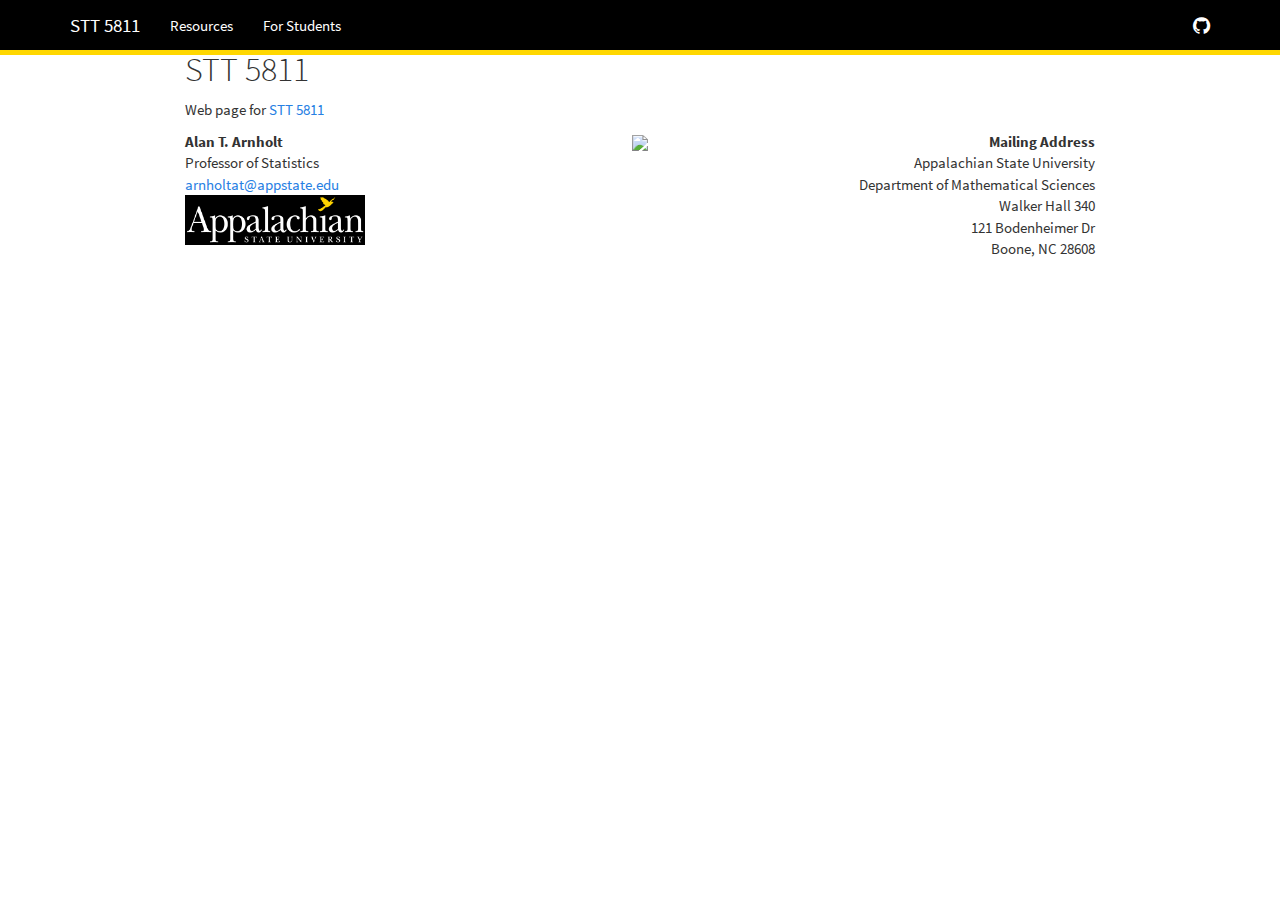
==== README.html @ 1c066bea "Merge branch 'gh-pages' of https://github.com/STAT-ATA-ASU/STT5811ClassRepo into gh-pages" ====
<!DOCTYPE html>

<html xmlns="http://www.w3.org/1999/xhtml">

<head>

<meta charset="utf-8">
<meta http-equiv="Content-Type" content="text/html; charset=utf-8" />
<meta name="generator" content="pandoc" />




<title></title>

<script src="site_libs/jquery-1.11.3/jquery.min.js"></script>
<meta name="viewport" content="width=device-width, initial-scale=1" />
<link href="site_libs/bootstrap-3.3.5/css/cosmo.min.css" rel="stylesheet" />
<script src="site_libs/bootstrap-3.3.5/js/bootstrap.min.js"></script>
<script src="site_libs/bootstrap-3.3.5/shim/html5shiv.min.js"></script>
<script src="site_libs/bootstrap-3.3.5/shim/respond.min.js"></script>
<link href="site_libs/font-awesome-4.5.0/css/font-awesome.min.css" rel="stylesheet" />

<style type="text/css">code{white-space: pre;}</style>
<link rel="stylesheet"
      href="site_libs/highlight/textmate.css"
      type="text/css" />
<script src="site_libs/highlight/highlight.js"></script>
<style type="text/css">
  pre:not([class]) {
    background-color: white;
  }
</style>
<script type="text/javascript">
if (window.hljs && document.readyState && document.readyState === "complete") {
   window.setTimeout(function() {
      hljs.initHighlighting();
   }, 0);
}
</script>



<style type="text/css">
h1 {
  font-size: 34px;
}
h1.title {
  font-size: 38px;
}
h2 {
  font-size: 30px;
}
h3 {
  font-size: 24px;
}
h4 {
  font-size: 18px;
}
h5 {
  font-size: 16px;
}
h6 {
  font-size: 12px;
}
.table th:not([align]) {
  text-align: left;
}
</style>

<link rel="stylesheet" href="styles.css" type="text/css" />

</head>

<body>

<style type = "text/css">
.main-container {
  max-width: 940px;
  margin-left: auto;
  margin-right: auto;
}
code {
  color: inherit;
  background-color: rgba(0, 0, 0, 0.04);
}
img {
  max-width:100%;
  height: auto;
}
.tabbed-pane {
  padding-top: 12px;
}
button.code-folding-btn:focus {
  outline: none;
}
</style>

<style type="text/css">
/* padding for bootstrap navbar */
body {
  padding-top: 51px;
  padding-bottom: 40px;
}
/* offset scroll position for anchor links (for fixed navbar)  */
.section h1 {
  padding-top: 56px;
  margin-top: -56px;
}

.section h2 {
  padding-top: 56px;
  margin-top: -56px;
}
.section h3 {
  padding-top: 56px;
  margin-top: -56px;
}
.section h4 {
  padding-top: 56px;
  margin-top: -56px;
}
.section h5 {
  padding-top: 56px;
  margin-top: -56px;
}
.section h6 {
  padding-top: 56px;
  margin-top: -56px;
}
</style>

<script>
// manage active state of menu based on current page
$(document).ready(function () {
  // active menu anchor
  href = window.location.pathname
  href = href.substr(href.lastIndexOf('/') + 1)
  if (href === "")
    href = "index.html";
  var menuAnchor = $('a[href="' + href + '"]');

  // mark it active
  menuAnchor.parent().addClass('active');

  // if it's got a parent navbar menu mark it active as well
  menuAnchor.closest('li.dropdown').addClass('active');
});
</script>


<div class="container-fluid main-container">

<!-- tabsets -->
<script src="site_libs/navigation-1.1/tabsets.js"></script>
<script>
$(document).ready(function () {
  window.buildTabsets("TOC");
});
</script>

<!-- code folding -->






<div class="navbar navbar-default  navbar-fixed-top" role="navigation">
  <div class="container">
    <div class="navbar-header">
      <button type="button" class="navbar-toggle collapsed" data-toggle="collapse" data-target="#navbar">
        <span class="icon-bar"></span>
        <span class="icon-bar"></span>
        <span class="icon-bar"></span>
      </button>
      <a class="navbar-brand" href="index.html">STT 5811</a>
    </div>
    <div id="navbar" class="navbar-collapse collapse">
      <ul class="nav navbar-nav">
        <li>
  <a href="https://alanarnholt.github.io/web/resources.html">Resources</a>
</li>
<li>
  <a href="https://alanarnholt.github.io/web/for-students.html">For Students</a>
</li>
      </ul>
      <ul class="nav navbar-nav navbar-right">
        <li>
  <a href="https://github.com/STAT-ATA-ASU/STT5811ClassRepo/">
    <span class="fa fa-github fa-lg"></span>
     
  </a>
</li>
      </ul>
    </div><!--/.nav-collapse -->
  </div><!--/.container -->
</div><!--/.navbar -->

<div class="fluid-row" id="header">




</div>


<div id="stt-5811" class="section level1">
<h1>STT 5811</h1>
<p>Web page for <a href="http://stat-ata-asu.github.io/STT5811ClassRepo/">STT 5811</a></p>
</div>

<div id="footer">
     <p><strong>Alan T. Arnholt</strong> </br>
			Professor of Statistics </br>
      <a href="mailto:arnholtat@appstate.edu"> arnholtat@appstate.edu</a> </br>
      <img src="images/asu-logo-white-600.png" style="background-color:black; width:180px; float:left;" width =  /> 
</p>

        <p><a href="https://arnholtat.youcanbook.me/" data-ycbm-modal="true"><img src="https://youcanbook.me/resources/pics/ycbm-button.png" style="border-style:none;"/></a>
        </p>
        <p>
    <strong>Mailing Address</strong> <br />      
    Appalachian State University<br />
		Department of Mathematical Sciences<br />
		Walker Hall 340<br />
		121 Bodenheimer Dr<br />
		Boone, NC 28608
		</p> 
</div>



</div>

<script>

// add bootstrap table styles to pandoc tables
$(document).ready(function () {
  $('tr.header').parent('thead').parent('table').addClass('table table-condensed');
});

</script>

<!-- dynamically load mathjax for compatibility with self-contained -->
<script>
  (function () {
    var script = document.createElement("script");
    script.type = "text/javascript";
    script.src  = "https://cdn.mathjax.org/mathjax/latest/MathJax.js?config=TeX-AMS-MML_HTMLorMML";
    document.getElementsByTagName("head")[0].appendChild(script);
  })();
</script>

</body>
</html>
---- site_libs/bootstrap-3.3.5/css/cosmo.min.css ----
@font-face {
  font-family: 'Source Sans Pro';
  font-style: normal;
  font-weight: 300;
  src: url(fonts/SourceSansProLight.ttf) format('truetype');
}
@font-face {
  font-family: 'Source Sans Pro';
  font-style: normal;
  font-weight: 400;
  src: url(fonts/SourceSansPro.ttf) format('truetype');
}
@font-face {
  font-family: 'Source Sans Pro';
  font-style: normal;
  font-weight: 700;
  src: url(fonts/SourceSansProBold.ttf) format('truetype');
}

/*!
 * bootswatch v3.3.6
 * Homepage: http://bootswatch.com
 * Copyright 2012-2015 Thomas Park
 * Licensed under MIT
 * Based on Bootstrap
*//*!
 * Bootstrap v3.3.6 (http://getbootstrap.com)
 * Copyright 2011-2015 Twitter, Inc.
 * Licensed under MIT (https://github.com/twbs/bootstrap/blob/master/LICENSE)
 *//*! normalize.css v3.0.3 | MIT License | github.com/necolas/normalize.css */html{font-family:sans-serif;-ms-text-size-adjust:100%;-webkit-text-size-adjust:100%}body{margin:0}article,aside,details,figcaption,figure,footer,header,hgroup,main,menu,nav,section,summary{display:block}audio,canvas,progress,video{display:inline-block;vertical-align:baseline}audio:not([controls]){display:none;height:0}[hidden],template{display:none}a{background-color:transparent}a:active,a:hover{outline:0}abbr[title]{border-bottom:1px dotted}b,strong{font-weight:bold}dfn{font-style:italic}h1{font-size:2em;margin:0.67em 0}mark{background:#ff0;color:#000}small{font-size:80%}sub,sup{font-size:75%;line-height:0;position:relative;vertical-align:baseline}sup{top:-0.5em}sub{bottom:-0.25em}img{border:0}svg:not(:root){overflow:hidden}figure{margin:1em 40px}hr{-webkit-box-sizing:content-box;-moz-box-sizing:content-box;box-sizing:content-box;height:0}pre{overflow:auto}code,kbd,pre,samp{font-family:monospace, monospace;font-size:1em}button,input,optgroup,select,textarea{color:inherit;font:inherit;margin:0}button{overflow:visible}button,select{text-transform:none}button,html input[type="button"],input[type="reset"],input[type="submit"]{-webkit-appearance:button;cursor:pointer}button[disabled],html input[disabled]{cursor:default}button::-moz-focus-inner,input::-moz-focus-inner{border:0;padding:0}input{line-height:normal}input[type="checkbox"],input[type="radio"]{-webkit-box-sizing:border-box;-moz-box-sizing:border-box;box-sizing:border-box;padding:0}input[type="number"]::-webkit-inner-spin-button,input[type="number"]::-webkit-outer-spin-button{height:auto}input[type="search"]{-webkit-appearance:textfield;-webkit-box-sizing:content-box;-moz-box-sizing:content-box;box-sizing:content-box}input[type="search"]::-webkit-search-cancel-button,input[type="search"]::-webkit-search-decoration{-webkit-appearance:none}fieldset{border:1px solid #c0c0c0;margin:0 2px;padding:0.35em 0.625em 0.75em}legend{border:0;padding:0}textarea{overflow:auto}optgroup{font-weight:bold}table{border-collapse:collapse;border-spacing:0}td,th{padding:0}/*! Source: https://github.com/h5bp/html5-boilerplate/blob/master/src/css/main.css */@media print{*,*:before,*:after{background:transparent !important;color:#000 !important;-webkit-box-shadow:none !important;box-shadow:none !important;text-shadow:none !important}a,a:visited{text-decoration:underline}a[href]:after{content:" (" attr(href) ")"}abbr[title]:after{content:" (" attr(title) ")"}a[href^="#"]:after,a[href^="javascript:"]:after{content:""}pre,blockquote{border:1px solid #999;page-break-inside:avoid}thead{display:table-header-group}tr,img{page-break-inside:avoid}img{max-width:100% !important}p,h2,h3{orphans:3;widows:3}h2,h3{page-break-after:avoid}.navbar{display:none}.btn>.caret,.dropup>.btn>.caret{border-top-color:#000 !important}.label{border:1px solid #000}.table{border-collapse:collapse !important}.table td,.table th{background-color:#fff !important}.table-bordered th,.table-bordered td{border:1px solid #ddd !important}}@font-face{font-family:'Glyphicons Halflings';src:url('../fonts/glyphicons-halflings-regular.eot');src:url('../fonts/glyphicons-halflings-regular.eot?#iefix') format('embedded-opentype'),url('../fonts/glyphicons-halflings-regular.woff') format('woff'),url('../fonts/glyphicons-halflings-regular.ttf') format('truetype'),url('../fonts/glyphicons-halflings-regular.svg#glyphicons_halflingsregular') format('svg')}.glyphicon{position:relative;top:1px;display:inline-block;font-family:'Glyphicons Halflings';font-style:normal;font-weight:normal;line-height:1;-webkit-font-smoothing:antialiased;-moz-osx-font-smoothing:grayscale}.glyphicon-asterisk:before{content:"\002a"}.glyphicon-plus:before{content:"\002b"}.glyphicon-euro:before,.glyphicon-eur:before{content:"\20ac"}.glyphicon-minus:before{content:"\2212"}.glyphicon-cloud:before{content:"\2601"}.glyphicon-envelope:before{content:"\2709"}.glyphicon-pencil:before{content:"\270f"}.glyphicon-glass:before{content:"\e001"}.glyphicon-music:before{content:"\e002"}.glyphicon-search:before{content:"\e003"}.glyphicon-heart:before{content:"\e005"}.glyphicon-star:before{content:"\e006"}.glyphicon-star-empty:before{content:"\e007"}.glyphicon-user:before{content:"\e008"}.glyphicon-film:before{content:"\e009"}.glyphicon-th-large:before{content:"\e010"}.glyphicon-th:before{content:"\e011"}.glyphicon-th-list:before{content:"\e012"}.glyphicon-ok:before{content:"\e013"}.glyphicon-remove:before{content:"\e014"}.glyphicon-zoom-in:before{content:"\e015"}.glyphicon-zoom-out:before{content:"\e016"}.glyphicon-off:before{content:"\e017"}.glyphicon-signal:before{content:"\e018"}.glyphicon-cog:before{content:"\e019"}.glyphicon-trash:before{content:"\e020"}.glyphicon-home:before{content:"\e021"}.glyphicon-file:before{content:"\e022"}.glyphicon-time:before{content:"\e023"}.glyphicon-road:before{content:"\e024"}.glyphicon-download-alt:before{content:"\e025"}.glyphicon-download:before{content:"\e026"}.glyphicon-upload:before{content:"\e027"}.glyphicon-inbox:before{content:"\e028"}.glyphicon-play-circle:before{content:"\e029"}.glyphicon-repeat:before{content:"\e030"}.glyphicon-refresh:before{content:"\e031"}.glyphicon-list-alt:before{content:"\e032"}.glyphicon-lock:before{content:"\e033"}.glyphicon-flag:before{content:"\e034"}.glyphicon-headphones:before{content:"\e035"}.glyphicon-volume-off:before{content:"\e036"}.glyphicon-volume-down:before{content:"\e037"}.glyphicon-volume-up:before{content:"\e038"}.glyphicon-qrcode:before{content:"\e039"}.glyphicon-barcode:before{content:"\e040"}.glyphicon-tag:before{content:"\e041"}.glyphicon-tags:before{content:"\e042"}.glyphicon-book:before{content:"\e043"}.glyphicon-bookmark:before{content:"\e044"}.glyphicon-print:before{content:"\e045"}.glyphicon-camera:before{content:"\e046"}.glyphicon-font:before{content:"\e047"}.glyphicon-bold:before{content:"\e048"}.glyphicon-italic:before{content:"\e049"}.glyphicon-text-height:before{content:"\e050"}.glyphicon-text-width:before{content:"\e051"}.glyphicon-align-left:before{content:"\e052"}.glyphicon-align-center:before{content:"\e053"}.glyphicon-align-right:before{content:"\e054"}.glyphicon-align-justify:before{content:"\e055"}.glyphicon-list:before{content:"\e056"}.glyphicon-indent-left:before{content:"\e057"}.glyphicon-indent-right:before{content:"\e058"}.glyphicon-facetime-video:before{content:"\e059"}.glyphicon-picture:before{content:"\e060"}.glyphicon-map-marker:before{content:"\e062"}.glyphicon-adjust:before{content:"\e063"}.glyphicon-tint:before{content:"\e064"}.glyphicon-edit:before{content:"\e065"}.glyphicon-share:before{content:"\e066"}.glyphicon-check:before{content:"\e067"}.glyphicon-move:before{content:"\e068"}.glyphicon-step-backward:before{content:"\e069"}.glyphicon-fast-backward:before{content:"\e070"}.glyphicon-backward:before{content:"\e071"}.glyphicon-play:before{content:"\e072"}.glyphicon-pause:before{content:"\e073"}.glyphicon-stop:before{content:"\e074"}.glyphicon-forward:before{content:"\e075"}.glyphicon-fast-forward:before{content:"\e076"}.glyphicon-step-forward:before{content:"\e077"}.glyphicon-eject:before{content:"\e078"}.glyphicon-chevron-left:before{content:"\e079"}.glyphicon-chevron-right:before{content:"\e080"}.glyphicon-plus-sign:before{content:"\e081"}.glyphicon-minus-sign:before{content:"\e082"}.glyphicon-remove-sign:before{content:"\e083"}.glyphicon-ok-sign:before{content:"\e084"}.glyphicon-question-sign:before{content:"\e085"}.glyphicon-info-sign:before{content:"\e086"}.glyphicon-screenshot:before{content:"\e087"}.glyphicon-remove-circle:before{content:"\e088"}.glyphicon-ok-circle:before{content:"\e089"}.glyphicon-ban-circle:before{content:"\e090"}.glyphicon-arrow-left:before{content:"\e091"}.glyphicon-arrow-right:before{content:"\e092"}.glyphicon-arrow-up:before{content:"\e093"}.glyphicon-arrow-down:before{content:"\e094"}.glyphicon-share-alt:before{content:"\e095"}.glyphicon-resize-full:before{content:"\e096"}.glyphicon-resize-small:before{content:"\e097"}.glyphicon-exclamation-sign:before{content:"\e101"}.glyphicon-gift:before{content:"\e102"}.glyphicon-leaf:before{content:"\e103"}.glyphicon-fire:before{content:"\e104"}.glyphicon-eye-open:before{content:"\e105"}.glyphicon-eye-close:before{content:"\e106"}.glyphicon-warning-sign:before{content:"\e107"}.glyphicon-plane:before{content:"\e108"}.glyphicon-calendar:before{content:"\e109"}.glyphicon-random:before{content:"\e110"}.glyphicon-comment:before{content:"\e111"}.glyphicon-magnet:before{content:"\e112"}.glyphicon-chevron-up:before{content:"\e113"}.glyphicon-chevron-down:before{content:"\e114"}.glyphicon-retweet:before{content:"\e115"}.glyphicon-shopping-cart:before{content:"\e116"}.glyphicon-folder-close:before{content:"\e117"}.glyphicon-folder-open:before{content:"\e118"}.glyphicon-resize-vertical:before{content:"\e119"}.glyphicon-resize-horizontal:before{content:"\e120"}.glyphicon-hdd:before{content:"\e121"}.glyphicon-bullhorn:before{content:"\e122"}.glyphicon-bell:before{content:"\e123"}.glyphicon-certificate:before{content:"\e124"}.glyphicon-thumbs-up:before{content:"\e125"}.glyphicon-thumbs-down:before{content:"\e126"}.glyphicon-hand-right:before{content:"\e127"}.glyphicon-hand-left:before{content:"\e128"}.glyphicon-hand-up:before{content:"\e129"}.glyphicon-hand-down:before{content:"\e130"}.glyphicon-circle-arrow-right:before{content:"\e131"}.glyphicon-circle-arrow-left:before{content:"\e132"}.glyphicon-circle-arrow-up:before{content:"\e133"}.glyphicon-circle-arrow-down:before{content:"\e134"}.glyphicon-globe:before{content:"\e135"}.glyphicon-wrench:before{content:"\e136"}.glyphicon-tasks:before{content:"\e137"}.glyphicon-filter:before{content:"\e138"}.glyphicon-briefcase:before{content:"\e139"}.glyphicon-fullscreen:before{content:"\e140"}.glyphicon-dashboard:before{content:"\e141"}.glyphicon-paperclip:before{content:"\e142"}.glyphicon-heart-empty:before{content:"\e143"}.glyphicon-link:before{content:"\e144"}.glyphicon-phone:before{content:"\e145"}.glyphicon-pushpin:before{content:"\e146"}.glyphicon-usd:before{content:"\e148"}.glyphicon-gbp:before{content:"\e149"}.glyphicon-sort:before{content:"\e150"}.glyphicon-sort-by-alphabet:before{content:"\e151"}.glyphicon-sort-by-alphabet-alt:before{content:"\e152"}.glyphicon-sort-by-order:before{content:"\e153"}.glyphicon-sort-by-order-alt:before{content:"\e154"}.glyphicon-sort-by-attributes:before{content:"\e155"}.glyphicon-sort-by-attributes-alt:before{content:"\e156"}.glyphicon-unchecked:before{content:"\e157"}.glyphicon-expand:before{content:"\e158"}.glyphicon-collapse-down:before{content:"\e159"}.glyphicon-collapse-up:before{content:"\e160"}.glyphicon-log-in:before{content:"\e161"}.glyphicon-flash:before{content:"\e162"}.glyphicon-log-out:before{content:"\e163"}.glyphicon-new-window:before{content:"\e164"}.glyphicon-record:before{content:"\e165"}.glyphicon-save:before{content:"\e166"}.glyphicon-open:before{content:"\e167"}.glyphicon-saved:before{content:"\e168"}.glyphicon-import:before{content:"\e169"}.glyphicon-export:before{content:"\e170"}.glyphicon-send:before{content:"\e171"}.glyphicon-floppy-disk:before{content:"\e172"}.glyphicon-floppy-saved:before{content:"\e173"}.glyphicon-floppy-remove:before{content:"\e174"}.glyphicon-floppy-save:before{content:"\e175"}.glyphicon-floppy-open:before{content:"\e176"}.glyphicon-credit-card:before{content:"\e177"}.glyphicon-transfer:before{content:"\e178"}.glyphicon-cutlery:before{content:"\e179"}.glyphicon-header:before{content:"\e180"}.glyphicon-compressed:before{content:"\e181"}.glyphicon-earphone:before{content:"\e182"}.glyphicon-phone-alt:before{content:"\e183"}.glyphicon-tower:before{content:"\e184"}.glyphicon-stats:before{content:"\e185"}.glyphicon-sd-video:before{content:"\e186"}.glyphicon-hd-video:before{content:"\e187"}.glyphicon-subtitles:before{content:"\e188"}.glyphicon-sound-stereo:before{content:"\e189"}.glyphicon-sound-dolby:before{content:"\e190"}.glyphicon-sound-5-1:before{content:"\e191"}.glyphicon-sound-6-1:before{content:"\e192"}.glyphicon-sound-7-1:before{content:"\e193"}.glyphicon-copyright-mark:before{content:"\e194"}.glyphicon-registration-mark:before{content:"\e195"}.glyphicon-cloud-download:before{content:"\e197"}.glyphicon-cloud-upload:before{content:"\e198"}.glyphicon-tree-conifer:before{content:"\e199"}.glyphicon-tree-deciduous:before{content:"\e200"}.glyphicon-cd:before{content:"\e201"}.glyphicon-save-file:before{content:"\e202"}.glyphicon-open-file:before{content:"\e203"}.glyphicon-level-up:before{content:"\e204"}.glyphicon-copy:before{content:"\e205"}.glyphicon-paste:before{content:"\e206"}.glyphicon-alert:before{content:"\e209"}.glyphicon-equalizer:before{content:"\e210"}.glyphicon-king:before{content:"\e211"}.glyphicon-queen:before{content:"\e212"}.glyphicon-pawn:before{content:"\e213"}.glyphicon-bishop:before{content:"\e214"}.glyphicon-knight:before{content:"\e215"}.glyphicon-baby-formula:before{content:"\e216"}.glyphicon-tent:before{content:"\26fa"}.glyphicon-blackboard:before{content:"\e218"}.glyphicon-bed:before{content:"\e219"}.glyphicon-apple:before{content:"\f8ff"}.glyphicon-erase:before{content:"\e221"}.glyphicon-hourglass:before{content:"\231b"}.glyphicon-lamp:before{content:"\e223"}.glyphicon-duplicate:before{content:"\e224"}.glyphicon-piggy-bank:before{content:"\e225"}.glyphicon-scissors:before{content:"\e226"}.glyphicon-bitcoin:before{content:"\e227"}.glyphicon-btc:before{content:"\e227"}.glyphicon-xbt:before{content:"\e227"}.glyphicon-yen:before{content:"\00a5"}.glyphicon-jpy:before{content:"\00a5"}.glyphicon-ruble:before{content:"\20bd"}.glyphicon-rub:before{content:"\20bd"}.glyphicon-scale:before{content:"\e230"}.glyphicon-ice-lolly:before{content:"\e231"}.glyphicon-ice-lolly-tasted:before{content:"\e232"}.glyphicon-education:before{content:"\e233"}.glyphicon-option-horizontal:before{content:"\e234"}.glyphicon-option-vertical:before{content:"\e235"}.glyphicon-menu-hamburger:before{content:"\e236"}.glyphicon-modal-window:before{content:"\e237"}.glyphicon-oil:before{content:"\e238"}.glyphicon-grain:before{content:"\e239"}.glyphicon-sunglasses:before{content:"\e240"}.glyphicon-text-size:before{content:"\e241"}.glyphicon-text-color:before{content:"\e242"}.glyphicon-text-background:before{content:"\e243"}.glyphicon-object-align-top:before{content:"\e244"}.glyphicon-object-align-bottom:before{content:"\e245"}.glyphicon-object-align-horizontal:before{content:"\e246"}.glyphicon-object-align-left:before{content:"\e247"}.glyphicon-object-align-vertical:before{content:"\e248"}.glyphicon-object-align-right:before{content:"\e249"}.glyphicon-triangle-right:before{content:"\e250"}.glyphicon-triangle-left:before{content:"\e251"}.glyphicon-triangle-bottom:before{content:"\e252"}.glyphicon-triangle-top:before{content:"\e253"}.glyphicon-console:before{content:"\e254"}.glyphicon-superscript:before{content:"\e255"}.glyphicon-subscript:before{content:"\e256"}.glyphicon-menu-left:before{content:"\e257"}.glyphicon-menu-right:before{content:"\e258"}.glyphicon-menu-down:before{content:"\e259"}.glyphicon-menu-up:before{content:"\e260"}*{-webkit-box-sizing:border-box;-moz-box-sizing:border-box;box-sizing:border-box}*:before,*:after{-webkit-box-sizing:border-box;-moz-box-sizing:border-box;box-sizing:border-box}html{font-size:10px;-webkit-tap-highlight-color:rgba(0,0,0,0)}body{font-family:"Source Sans Pro",Calibri,Candara,Arial,sans-serif;font-size:15px;line-height:1.42857143;color:#333333;background-color:#ffffff}input,button,select,textarea{font-family:inherit;font-size:inherit;line-height:inherit}a{color:#2780e3;text-decoration:none}a:hover,a:focus{color:#165ba8;text-decoration:underline}a:focus{outline:thin dotted;outline:5px auto -webkit-focus-ring-color;outline-offset:-2px}figure{margin:0}img{vertical-align:middle}.img-responsive,.thumbnail>img,.thumbnail a>img,.carousel-inner>.item>img,.carousel-inner>.item>a>img{display:block;max-width:100%;height:auto}.img-rounded{border-radius:0}.img-thumbnail{padding:4px;line-height:1.42857143;background-color:#ffffff;border:1px solid #dddddd;border-radius:0;-webkit-transition:all .2s ease-in-out;-o-transition:all .2s ease-in-out;transition:all .2s ease-in-out;display:inline-block;max-width:100%;height:auto}.img-circle{border-radius:50%}hr{margin-top:21px;margin-bottom:21px;border:0;border-top:1px solid #e6e6e6}.sr-only{position:absolute;width:1px;height:1px;margin:-1px;padding:0;overflow:hidden;clip:rect(0, 0, 0, 0);border:0}.sr-only-focusable:active,.sr-only-focusable:focus{position:static;width:auto;height:auto;margin:0;overflow:visible;clip:auto}[role="button"]{cursor:pointer}h1,h2,h3,h4,h5,h6,.h1,.h2,.h3,.h4,.h5,.h6{font-family:"Source Sans Pro",Calibri,Candara,Arial,sans-serif;font-weight:300;line-height:1.1;color:inherit}h1 small,h2 small,h3 small,h4 small,h5 small,h6 small,.h1 small,.h2 small,.h3 small,.h4 small,.h5 small,.h6 small,h1 .small,h2 .small,h3 .small,h4 .small,h5 .small,h6 .small,.h1 .small,.h2 .small,.h3 .small,.h4 .small,.h5 .small,.h6 .small{font-weight:normal;line-height:1;color:#999999}h1,.h1,h2,.h2,h3,.h3{margin-top:21px;margin-bottom:10.5px}h1 small,.h1 small,h2 small,.h2 small,h3 small,.h3 small,h1 .small,.h1 .small,h2 .small,.h2 .small,h3 .small,.h3 .small{font-size:65%}h4,.h4,h5,.h5,h6,.h6{margin-top:10.5px;margin-bottom:10.5px}h4 small,.h4 small,h5 small,.h5 small,h6 small,.h6 small,h4 .small,.h4 .small,h5 .small,.h5 .small,h6 .small,.h6 .small{font-size:75%}h1,.h1{font-size:39px}h2,.h2{font-size:32px}h3,.h3{font-size:26px}h4,.h4{font-size:19px}h5,.h5{font-size:15px}h6,.h6{font-size:13px}p{margin:0 0 10.5px}.lead{margin-bottom:21px;font-size:17px;font-weight:300;line-height:1.4}@media (min-width:768px){.lead{font-size:22.5px}}small,.small{font-size:86%}mark,.mark{background-color:#ff7518;padding:.2em}.text-left{text-align:left}.text-right{text-align:right}.text-center{text-align:center}.text-justify{text-align:justify}.text-nowrap{white-space:nowrap}.text-lowercase{text-transform:lowercase}.text-uppercase{text-transform:uppercase}.text-capitalize{text-transform:capitalize}.text-muted{color:#999999}.text-primary{color:#2780e3}a.text-primary:hover,a.text-primary:focus{color:#1967be}.text-success{color:#ffffff}a.text-success:hover,a.text-success:focus{color:#e6e6e6}.text-info{color:#ffffff}a.text-info:hover,a.text-info:focus{color:#e6e6e6}.text-warning{color:#ffffff}a.text-warning:hover,a.text-warning:focus{color:#e6e6e6}.text-danger{color:#ffffff}a.text-danger:hover,a.text-danger:focus{color:#e6e6e6}.bg-primary{color:#fff;background-color:#2780e3}a.bg-primary:hover,a.bg-primary:focus{background-color:#1967be}.bg-success{background-color:#3fb618}a.bg-success:hover,a.bg-success:focus{background-color:#2f8912}.bg-info{background-color:#9954bb}a.bg-info:hover,a.bg-info:focus{background-color:#7e3f9d}.bg-warning{background-color:#ff7518}a.bg-warning:hover,a.bg-warning:focus{background-color:#e45c00}.bg-danger{background-color:#ff0039}a.bg-danger:hover,a.bg-danger:focus{background-color:#cc002e}.page-header{padding-bottom:9.5px;margin:42px 0 21px;border-bottom:1px solid #e6e6e6}ul,ol{margin-top:0;margin-bottom:10.5px}ul ul,ol ul,ul ol,ol ol{margin-bottom:0}.list-unstyled{padding-left:0;list-style:none}.list-inline{padding-left:0;list-style:none;margin-left:-5px}.list-inline>li{display:inline-block;padding-left:5px;padding-right:5px}dl{margin-top:0;margin-bottom:21px}dt,dd{line-height:1.42857143}dt{font-weight:bold}dd{margin-left:0}@media (min-width:768px){.dl-horizontal dt{float:left;width:160px;clear:left;text-align:right;overflow:hidden;text-overflow:ellipsis;white-space:nowrap}.dl-horizontal dd{margin-left:180px}}abbr[title],abbr[data-original-title]{cursor:help;border-bottom:1px dotted #999999}.initialism{font-size:90%;text-transform:uppercase}blockquote{padding:10.5px 21px;margin:0 0 21px;font-size:18.75px;border-left:5px solid #e6e6e6}blockquote p:last-child,blockquote ul:last-child,blockquote ol:last-child{margin-bottom:0}blockquote footer,blockquote small,blockquote .small{display:block;font-size:80%;line-height:1.42857143;color:#999999}blockquote footer:before,blockquote small:before,blockquote .small:before{content:'\2014 \00A0'}.blockquote-reverse,blockquote.pull-right{padding-right:15px;padding-left:0;border-right:5px solid #e6e6e6;border-left:0;text-align:right}.blockquote-reverse footer:before,blockquote.pull-right footer:before,.blockquote-reverse small:before,blockquote.pull-right small:before,.blockquote-reverse .small:before,blockquote.pull-right .small:before{content:''}.blockquote-reverse footer:after,blockquote.pull-right footer:after,.blockquote-reverse small:after,blockquote.pull-right small:after,.blockquote-reverse .small:after,blockquote.pull-right .small:after{content:'\00A0 \2014'}address{margin-bottom:21px;font-style:normal;line-height:1.42857143}code,kbd,pre,samp{font-family:monospace}code{padding:2px 4px;font-size:90%;color:#c7254e;background-color:#f9f2f4;border-radius:0}kbd{padding:2px 4px;font-size:90%;color:#ffffff;background-color:#333333;border-radius:0;-webkit-box-shadow:inset 0 -1px 0 rgba(0,0,0,0.25);box-shadow:inset 0 -1px 0 rgba(0,0,0,0.25)}kbd kbd{padding:0;font-size:100%;font-weight:bold;-webkit-box-shadow:none;box-shadow:none}pre{display:block;padding:10px;margin:0 0 10.5px;font-size:14px;line-height:1.42857143;word-break:break-all;word-wrap:break-word;color:#333333;background-color:#f5f5f5;border:1px solid #cccccc;border-radius:0}pre code{padding:0;font-size:inherit;color:inherit;white-space:pre-wrap;background-color:transparent;border-radius:0}.pre-scrollable{max-height:340px;overflow-y:scroll}.container{margin-right:auto;margin-left:auto;padding-left:15px;padding-right:15px}@media (min-width:768px){.container{width:750px}}@media (min-width:992px){.container{width:970px}}@media (min-width:1200px){.container{width:1170px}}.container-fluid{margin-right:auto;margin-left:auto;padding-left:15px;padding-right:15px}.row{margin-left:-15px;margin-right:-15px}.col-xs-1,.col-sm-1,.col-md-1,.col-lg-1,.col-xs-2,.col-sm-2,.col-md-2,.col-lg-2,.col-xs-3,.col-sm-3,.col-md-3,.col-lg-3,.col-xs-4,.col-sm-4,.col-md-4,.col-lg-4,.col-xs-5,.col-sm-5,.col-md-5,.col-lg-5,.col-xs-6,.col-sm-6,.col-md-6,.col-lg-6,.col-xs-7,.col-sm-7,.col-md-7,.col-lg-7,.col-xs-8,.col-sm-8,.col-md-8,.col-lg-8,.col-xs-9,.col-sm-9,.col-md-9,.col-lg-9,.col-xs-10,.col-sm-10,.col-md-10,.col-lg-10,.col-xs-11,.col-sm-11,.col-md-11,.col-lg-11,.col-xs-12,.col-sm-12,.col-md-12,.col-lg-12{position:relative;min-height:1px;padding-left:15px;padding-right:15px}.col-xs-1,.col-xs-2,.col-xs-3,.col-xs-4,.col-xs-5,.col-xs-6,.col-xs-7,.col-xs-8,.col-xs-9,.col-xs-10,.col-xs-11,.col-xs-12{float:left}.col-xs-12{width:100%}.col-xs-11{width:91.66666667%}.col-xs-10{width:83.33333333%}.col-xs-9{width:75%}.col-xs-8{width:66.66666667%}.col-xs-7{width:58.33333333%}.col-xs-6{width:50%}.col-xs-5{width:41.66666667%}.col-xs-4{width:33.33333333%}.col-xs-3{width:25%}.col-xs-2{width:16.66666667%}.col-xs-1{width:8.33333333%}.col-xs-pull-12{right:100%}.col-xs-pull-11{right:91.66666667%}.col-xs-pull-10{right:83.33333333%}.col-xs-pull-9{right:75%}.col-xs-pull-8{right:66.66666667%}.col-xs-pull-7{right:58.33333333%}.col-xs-pull-6{right:50%}.col-xs-pull-5{right:41.66666667%}.col-xs-pull-4{right:33.33333333%}.col-xs-pull-3{right:25%}.col-xs-pull-2{right:16.66666667%}.col-xs-pull-1{right:8.33333333%}.col-xs-pull-0{right:auto}.col-xs-push-12{left:100%}.col-xs-push-11{left:91.66666667%}.col-xs-push-10{left:83.33333333%}.col-xs-push-9{left:75%}.col-xs-push-8{left:66.66666667%}.col-xs-push-7{left:58.33333333%}.col-xs-push-6{left:50%}.col-xs-push-5{left:41.66666667%}.col-xs-push-4{left:33.33333333%}.col-xs-push-3{left:25%}.col-xs-push-2{left:16.66666667%}.col-xs-push-1{left:8.33333333%}.col-xs-push-0{left:auto}.col-xs-offset-12{margin-left:100%}.col-xs-offset-11{margin-left:91.66666667%}.col-xs-offset-10{margin-left:83.33333333%}.col-xs-offset-9{margin-left:75%}.col-xs-offset-8{margin-left:66.66666667%}.col-xs-offset-7{margin-left:58.33333333%}.col-xs-offset-6{margin-left:50%}.col-xs-offset-5{margin-left:41.66666667%}.col-xs-offset-4{margin-left:33.33333333%}.col-xs-offset-3{margin-left:25%}.col-xs-offset-2{margin-left:16.66666667%}.col-xs-offset-1{margin-left:8.33333333%}.col-xs-offset-0{margin-left:0%}@media (min-width:768px){.col-sm-1,.col-sm-2,.col-sm-3,.col-sm-4,.col-sm-5,.col-sm-6,.col-sm-7,.col-sm-8,.col-sm-9,.col-sm-10,.col-sm-11,.col-sm-12{float:left}.col-sm-12{width:100%}.col-sm-11{width:91.66666667%}.col-sm-10{width:83.33333333%}.col-sm-9{width:75%}.col-sm-8{width:66.66666667%}.col-sm-7{width:58.33333333%}.col-sm-6{width:50%}.col-sm-5{width:41.66666667%}.col-sm-4{width:33.33333333%}.col-sm-3{width:25%}.col-sm-2{width:16.66666667%}.col-sm-1{width:8.33333333%}.col-sm-pull-12{right:100%}.col-sm-pull-11{right:91.66666667%}.col-sm-pull-10{right:83.33333333%}.col-sm-pull-9{right:75%}.col-sm-pull-8{right:66.66666667%}.col-sm-pull-7{right:58.33333333%}.col-sm-pull-6{right:50%}.col-sm-pull-5{right:41.66666667%}.col-sm-pull-4{right:33.33333333%}.col-sm-pull-3{right:25%}.col-sm-pull-2{right:16.66666667%}.col-sm-pull-1{right:8.33333333%}.col-sm-pull-0{right:auto}.col-sm-push-12{left:100%}.col-sm-push-11{left:91.66666667%}.col-sm-push-10{left:83.33333333%}.col-sm-push-9{left:75%}.col-sm-push-8{left:66.66666667%}.col-sm-push-7{left:58.33333333%}.col-sm-push-6{left:50%}.col-sm-push-5{left:41.66666667%}.col-sm-push-4{left:33.33333333%}.col-sm-push-3{left:25%}.col-sm-push-2{left:16.66666667%}.col-sm-push-1{left:8.33333333%}.col-sm-push-0{left:auto}.col-sm-offset-12{margin-left:100%}.col-sm-offset-11{margin-left:91.66666667%}.col-sm-offset-10{margin-left:83.33333333%}.col-sm-offset-9{margin-left:75%}.col-sm-offset-8{margin-left:66.66666667%}.col-sm-offset-7{margin-left:58.33333333%}.col-sm-offset-6{margin-left:50%}.col-sm-offset-5{margin-left:41.66666667%}.col-sm-offset-4{margin-left:33.33333333%}.col-sm-offset-3{margin-left:25%}.col-sm-offset-2{margin-left:16.66666667%}.col-sm-offset-1{margin-left:8.33333333%}.col-sm-offset-0{margin-left:0%}}@media (min-width:992px){.col-md-1,.col-md-2,.col-md-3,.col-md-4,.col-md-5,.col-md-6,.col-md-7,.col-md-8,.col-md-9,.col-md-10,.col-md-11,.col-md-12{float:left}.col-md-12{width:100%}.col-md-11{width:91.66666667%}.col-md-10{width:83.33333333%}.col-md-9{width:75%}.col-md-8{width:66.66666667%}.col-md-7{width:58.33333333%}.col-md-6{width:50%}.col-md-5{width:41.66666667%}.col-md-4{width:33.33333333%}.col-md-3{width:25%}.col-md-2{width:16.66666667%}.col-md-1{width:8.33333333%}.col-md-pull-12{right:100%}.col-md-pull-11{right:91.66666667%}.col-md-pull-10{right:83.33333333%}.col-md-pull-9{right:75%}.col-md-pull-8{right:66.66666667%}.col-md-pull-7{right:58.33333333%}.col-md-pull-6{right:50%}.col-md-pull-5{right:41.66666667%}.col-md-pull-4{right:33.33333333%}.col-md-pull-3{right:25%}.col-md-pull-2{right:16.66666667%}.col-md-pull-1{right:8.33333333%}.col-md-pull-0{right:auto}.col-md-push-12{left:100%}.col-md-push-11{left:91.66666667%}.col-md-push-10{left:83.33333333%}.col-md-push-9{left:75%}.col-md-push-8{left:66.66666667%}.col-md-push-7{left:58.33333333%}.col-md-push-6{left:50%}.col-md-push-5{left:41.66666667%}.col-md-push-4{left:33.33333333%}.col-md-push-3{left:25%}.col-md-push-2{left:16.66666667%}.col-md-push-1{left:8.33333333%}.col-md-push-0{left:auto}.col-md-offset-12{margin-left:100%}.col-md-offset-11{margin-left:91.66666667%}.col-md-offset-10{margin-left:83.33333333%}.col-md-offset-9{margin-left:75%}.col-md-offset-8{margin-left:66.66666667%}.col-md-offset-7{margin-left:58.33333333%}.col-md-offset-6{margin-left:50%}.col-md-offset-5{margin-left:41.66666667%}.col-md-offset-4{margin-left:33.33333333%}.col-md-offset-3{margin-left:25%}.col-md-offset-2{margin-left:16.66666667%}.col-md-offset-1{margin-left:8.33333333%}.col-md-offset-0{margin-left:0%}}@media (min-width:1200px){.col-lg-1,.col-lg-2,.col-lg-3,.col-lg-4,.col-lg-5,.col-lg-6,.col-lg-7,.col-lg-8,.col-lg-9,.col-lg-10,.col-lg-11,.col-lg-12{float:left}.col-lg-12{width:100%}.col-lg-11{width:91.66666667%}.col-lg-10{width:83.33333333%}.col-lg-9{width:75%}.col-lg-8{width:66.66666667%}.col-lg-7{width:58.33333333%}.col-lg-6{width:50%}.col-lg-5{width:41.66666667%}.col-lg-4{width:33.33333333%}.col-lg-3{width:25%}.col-lg-2{width:16.66666667%}.col-lg-1{width:8.33333333%}.col-lg-pull-12{right:100%}.col-lg-pull-11{right:91.66666667%}.col-lg-pull-10{right:83.33333333%}.col-lg-pull-9{right:75%}.col-lg-pull-8{right:66.66666667%}.col-lg-pull-7{right:58.33333333%}.col-lg-pull-6{right:50%}.col-lg-pull-5{right:41.66666667%}.col-lg-pull-4{right:33.33333333%}.col-lg-pull-3{right:25%}.col-lg-pull-2{right:16.66666667%}.col-lg-pull-1{right:8.33333333%}.col-lg-pull-0{right:auto}.col-lg-push-12{left:100%}.col-lg-push-11{left:91.66666667%}.col-lg-push-10{left:83.33333333%}.col-lg-push-9{left:75%}.col-lg-push-8{left:66.66666667%}.col-lg-push-7{left:58.33333333%}.col-lg-push-6{left:50%}.col-lg-push-5{left:41.66666667%}.col-lg-push-4{left:33.33333333%}.col-lg-push-3{left:25%}.col-lg-push-2{left:16.66666667%}.col-lg-push-1{left:8.33333333%}.col-lg-push-0{left:auto}.col-lg-offset-12{margin-left:100%}.col-lg-offset-11{margin-left:91.66666667%}.col-lg-offset-10{margin-left:83.33333333%}.col-lg-offset-9{margin-left:75%}.col-lg-offset-8{margin-left:66.66666667%}.col-lg-offset-7{margin-left:58.33333333%}.col-lg-offset-6{margin-left:50%}.col-lg-offset-5{margin-left:41.66666667%}.col-lg-offset-4{margin-left:33.33333333%}.col-lg-offset-3{margin-left:25%}.col-lg-offset-2{margin-left:16.66666667%}.col-lg-offset-1{margin-left:8.33333333%}.col-lg-offset-0{margin-left:0%}}table{background-color:transparent}caption{padding-top:8px;padding-bottom:8px;color:#999999;text-align:left}th{}.table{width:100%;max-width:100%;margin-bottom:21px}.table>thead>tr>th,.table>tbody>tr>th,.table>tfoot>tr>th,.table>thead>tr>td,.table>tbody>tr>td,.table>tfoot>tr>td{padding:8px;line-height:1.42857143;vertical-align:top;border-top:1px solid #dddddd}.table>thead>tr>th{vertical-align:bottom;border-bottom:2px solid #dddddd}.table>caption+thead>tr:first-child>th,.table>colgroup+thead>tr:first-child>th,.table>thead:first-child>tr:first-child>th,.table>caption+thead>tr:first-child>td,.table>colgroup+thead>tr:first-child>td,.table>thead:first-child>tr:first-child>td{border-top:0}.table>tbody+tbody{border-top:2px solid #dddddd}.table .table{background-color:#ffffff}.table-condensed>thead>tr>th,.table-condensed>tbody>tr>th,.table-condensed>tfoot>tr>th,.table-condensed>thead>tr>td,.table-condensed>tbody>tr>td,.table-condensed>tfoot>tr>td{padding:5px}.table-bordered{border:1px solid #dddddd}.table-bordered>thead>tr>th,.table-bordered>tbody>tr>th,.table-bordered>tfoot>tr>th,.table-bordered>thead>tr>td,.table-bordered>tbody>tr>td,.table-bordered>tfoot>tr>td{border:1px solid #dddddd}.table-bordered>thead>tr>th,.table-bordered>thead>tr>td{border-bottom-width:2px}.table-striped>tbody>tr:nth-of-type(odd){background-color:#f9f9f9}.table-hover>tbody>tr:hover{background-color:#f5f5f5}table col[class*="col-"]{position:static;float:none;display:table-column}table td[class*="col-"],table th[class*="col-"]{position:static;float:none;display:table-cell}.table>thead>tr>td.active,.table>tbody>tr>td.active,.table>tfoot>tr>td.active,.table>thead>tr>th.active,.table>tbody>tr>th.active,.table>tfoot>tr>th.active,.table>thead>tr.active>td,.table>tbody>tr.active>td,.table>tfoot>tr.active>td,.table>thead>tr.active>th,.table>tbody>tr.active>th,.table>tfoot>tr.active>th{background-color:#f5f5f5}.table-hover>tbody>tr>td.active:hover,.table-hover>tbody>tr>th.active:hover,.table-hover>tbody>tr.active:hover>td,.table-hover>tbody>tr:hover>.active,.table-hover>tbody>tr.active:hover>th{background-color:#e8e8e8}.table>thead>tr>td.success,.table>tbody>tr>td.success,.table>tfoot>tr>td.success,.table>thead>tr>th.success,.table>tbody>tr>th.success,.table>tfoot>tr>th.success,.table>thead>tr.success>td,.table>tbody>tr.success>td,.table>tfoot>tr.success>td,.table>thead>tr.success>th,.table>tbody>tr.success>th,.table>tfoot>tr.success>th{background-color:#3fb618}.table-hover>tbody>tr>td.success:hover,.table-hover>tbody>tr>th.success:hover,.table-hover>tbody>tr.success:hover>td,.table-hover>tbody>tr:hover>.success,.table-hover>tbody>tr.success:hover>th{background-color:#379f15}.table>thead>tr>td.info,.table>tbody>tr>td.info,.table>tfoot>tr>td.info,.table>thead>tr>th.info,.table>tbody>tr>th.info,.table>tfoot>tr>th.info,.table>thead>tr.info>td,.table>tbody>tr.info>td,.table>tfoot>tr.info>td,.table>thead>tr.info>th,.table>tbody>tr.info>th,.table>tfoot>tr.info>th{background-color:#9954bb}.table-hover>tbody>tr>td.info:hover,.table-hover>tbody>tr>th.info:hover,.table-hover>tbody>tr.info:hover>td,.table-hover>tbody>tr:hover>.info,.table-hover>tbody>tr.info:hover>th{background-color:#8d46b0}.table>thead>tr>td.warning,.table>tbody>tr>td.warning,.table>tfoot>tr>td.warning,.table>thead>tr>th.warning,.table>tbody>tr>th.warning,.table>tfoot>tr>th.warning,.table>thead>tr.warning>td,.table>tbody>tr.warning>td,.table>tfoot>tr.warning>td,.table>thead>tr.warning>th,.table>tbody>tr.warning>th,.table>tfoot>tr.warning>th{background-color:#ff7518}.table-hover>tbody>tr>td.warning:hover,.table-hover>tbody>tr>th.warning:hover,.table-hover>tbody>tr.warning:hover>td,.table-hover>tbody>tr:hover>.warning,.table-hover>tbody>tr.warning:hover>th{background-color:#fe6600}.table>thead>tr>td.danger,.table>tbody>tr>td.danger,.table>tfoot>tr>td.danger,.table>thead>tr>th.danger,.table>tbody>tr>th.danger,.table>tfoot>tr>th.danger,.table>thead>tr.danger>td,.table>tbody>tr.danger>td,.table>tfoot>tr.danger>td,.table>thead>tr.danger>th,.table>tbody>tr.danger>th,.table>tfoot>tr.danger>th{background-color:#ff0039}.table-hover>tbody>tr>td.danger:hover,.table-hover>tbody>tr>th.danger:hover,.table-hover>tbody>tr.danger:hover>td,.table-hover>tbody>tr:hover>.danger,.table-hover>tbody>tr.danger:hover>th{background-color:#e60033}.table-responsive{overflow-x:auto;min-height:0.01%}@media screen and (max-width:767px){.table-responsive{width:100%;margin-bottom:15.75px;overflow-y:hidden;-ms-overflow-style:-ms-autohiding-scrollbar;border:1px solid #dddddd}.table-responsive>.table{margin-bottom:0}.table-responsive>.table>thead>tr>th,.table-responsive>.table>tbody>tr>th,.table-responsive>.table>tfoot>tr>th,.table-responsive>.table>thead>tr>td,.table-responsive>.table>tbody>tr>td,.table-responsive>.table>tfoot>tr>td{white-space:nowrap}.table-responsive>.table-bordered{border:0}.table-responsive>.table-bordered>thead>tr>th:first-child,.table-responsive>.table-bordered>tbody>tr>th:first-child,.table-responsive>.table-bordered>tfoot>tr>th:first-child,.table-responsive>.table-bordered>thead>tr>td:first-child,.table-responsive>.table-bordered>tbody>tr>td:first-child,.table-responsive>.table-bordered>tfoot>tr>td:first-child{border-left:0}.table-responsive>.table-bordered>thead>tr>th:last-child,.table-responsive>.table-bordered>tbody>tr>th:last-child,.table-responsive>.table-bordered>tfoot>tr>th:last-child,.table-responsive>.table-bordered>thead>tr>td:last-child,.table-responsive>.table-bordered>tbody>tr>td:last-child,.table-responsive>.table-bordered>tfoot>tr>td:last-child{border-right:0}.table-responsive>.table-bordered>tbody>tr:last-child>th,.table-responsive>.table-bordered>tfoot>tr:last-child>th,.table-responsive>.table-bordered>tbody>tr:last-child>td,.table-responsive>.table-bordered>tfoot>tr:last-child>td{border-bottom:0}}fieldset{padding:0;margin:0;border:0;min-width:0}legend{display:block;width:100%;padding:0;margin-bottom:21px;font-size:22.5px;line-height:inherit;color:#333333;border:0;border-bottom:1px solid #e5e5e5}label{display:inline-block;max-width:100%;margin-bottom:5px;font-weight:bold}input[type="search"]{-webkit-box-sizing:border-box;-moz-box-sizing:border-box;box-sizing:border-box}input[type="radio"],input[type="checkbox"]{margin:4px 0 0;margin-top:1px \9;line-height:normal}input[type="file"]{display:block}input[type="range"]{display:block;width:100%}select[multiple],select[size]{height:auto}input[type="file"]:focus,input[type="radio"]:focus,input[type="checkbox"]:focus{outline:thin dotted;outline:5px auto -webkit-focus-ring-color;outline-offset:-2px}output{display:block;padding-top:11px;font-size:15px;line-height:1.42857143;color:#333333}.form-control{display:block;width:100%;height:43px;padding:10px 18px;font-size:15px;line-height:1.42857143;color:#333333;background-color:#ffffff;background-image:none;border:1px solid #cccccc;border-radius:0;-webkit-box-shadow:inset 0 1px 1px rgba(0,0,0,0.075);box-shadow:inset 0 1px 1px rgba(0,0,0,0.075);-webkit-transition:border-color ease-in-out .15s,-webkit-box-shadow ease-in-out .15s;-o-transition:border-color ease-in-out .15s,box-shadow ease-in-out .15s;transition:border-color ease-in-out .15s,box-shadow ease-in-out .15s}.form-control:focus{border-color:#66afe9;outline:0;-webkit-box-shadow:inset 0 1px 1px rgba(0,0,0,0.075),0 0 8px rgba(102,175,233,0.6);box-shadow:inset 0 1px 1px rgba(0,0,0,0.075),0 0 8px rgba(102,175,233,0.6)}.form-control::-moz-placeholder{color:#999999;opacity:1}.form-control:-ms-input-placeholder{color:#999999}.form-control::-webkit-input-placeholder{color:#999999}.form-control::-ms-expand{border:0;background-color:transparent}.form-control[disabled],.form-control[readonly],fieldset[disabled] .form-control{background-color:#e6e6e6;opacity:1}.form-control[disabled],fieldset[disabled] .form-control{cursor:not-allowed}textarea.form-control{height:auto}input[type="search"]{-webkit-appearance:none}@media screen and (-webkit-min-device-pixel-ratio:0){input[type="date"].form-control,input[type="time"].form-control,input[type="datetime-local"].form-control,input[type="month"].form-control{line-height:43px}input[type="date"].input-sm,input[type="time"].input-sm,input[type="datetime-local"].input-sm,input[type="month"].input-sm,.input-group-sm input[type="date"],.input-group-sm input[type="time"],.input-group-sm input[type="datetime-local"],.input-group-sm input[type="month"]{line-height:31px}input[type="date"].input-lg,input[type="time"].input-lg,input[type="datetime-local"].input-lg,input[type="month"].input-lg,.input-group-lg input[type="date"],.input-group-lg input[type="time"],.input-group-lg input[type="datetime-local"],.input-group-lg input[type="month"]{line-height:64px}}.form-group{margin-bottom:15px}.radio,.checkbox{position:relative;display:block;margin-top:10px;margin-bottom:10px}.radio label,.checkbox label{min-height:21px;padding-left:20px;margin-bottom:0;font-weight:normal;cursor:pointer}.radio input[type="radio"],.radio-inline input[type="radio"],.checkbox input[type="checkbox"],.checkbox-inline input[type="checkbox"]{position:absolute;margin-left:-20px;margin-top:4px \9}.radio+.radio,.checkbox+.checkbox{margin-top:-5px}.radio-inline,.checkbox-inline{position:relative;display:inline-block;padding-left:20px;margin-bottom:0;vertical-align:middle;font-weight:normal;cursor:pointer}.radio-inline+.radio-inline,.checkbox-inline+.checkbox-inline{margin-top:0;margin-left:10px}input[type="radio"][disabled],input[type="checkbox"][disabled],input[type="radio"].disabled,input[type="checkbox"].disabled,fieldset[disabled] input[type="radio"],fieldset[disabled] input[type="checkbox"]{cursor:not-allowed}.radio-inline.disabled,.checkbox-inline.disabled,fieldset[disabled] .radio-inline,fieldset[disabled] .checkbox-inline{cursor:not-allowed}.radio.disabled label,.checkbox.disabled label,fieldset[disabled] .radio label,fieldset[disabled] .checkbox label{cursor:not-allowed}.form-control-static{padding-top:11px;padding-bottom:11px;margin-bottom:0;min-height:36px}.form-control-static.input-lg,.form-control-static.input-sm{padding-left:0;padding-right:0}.input-sm{height:31px;padding:5px 10px;font-size:13px;line-height:1.5;border-radius:0}select.input-sm{height:31px;line-height:31px}textarea.input-sm,select[multiple].input-sm{height:auto}.form-group-sm .form-control{height:31px;padding:5px 10px;font-size:13px;line-height:1.5;border-radius:0}.form-group-sm select.form-control{height:31px;line-height:31px}.form-group-sm textarea.form-control,.form-group-sm select[multiple].form-control{height:auto}.form-group-sm .form-control-static{height:31px;min-height:34px;padding:6px 10px;font-size:13px;line-height:1.5}.input-lg{height:64px;padding:18px 30px;font-size:19px;line-height:1.3333333;border-radius:0}select.input-lg{height:64px;line-height:64px}textarea.input-lg,select[multiple].input-lg{height:auto}.form-group-lg .form-control{height:64px;padding:18px 30px;font-size:19px;line-height:1.3333333;border-radius:0}.form-group-lg select.form-control{height:64px;line-height:64px}.form-group-lg textarea.form-control,.form-group-lg select[multiple].form-control{height:auto}.form-group-lg .form-control-static{height:64px;min-height:40px;padding:19px 30px;font-size:19px;line-height:1.3333333}.has-feedback{position:relative}.has-feedback .form-control{padding-right:53.75px}.form-control-feedback{position:absolute;top:0;right:0;z-index:2;display:block;width:43px;height:43px;line-height:43px;text-align:center;pointer-events:none}.input-lg+.form-control-feedback,.input-group-lg+.form-control-feedback,.form-group-lg .form-control+.form-control-feedback{width:64px;height:64px;line-height:64px}.input-sm+.form-control-feedback,.input-group-sm+.form-control-feedback,.form-group-sm .form-control+.form-control-feedback{width:31px;height:31px;line-height:31px}.has-success .help-block,.has-success .control-label,.has-success .radio,.has-success .checkbox,.has-success .radio-inline,.has-success .checkbox-inline,.has-success.radio label,.has-success.checkbox label,.has-success.radio-inline label,.has-success.checkbox-inline label{color:#ffffff}.has-success .form-control{border-color:#ffffff;-webkit-box-shadow:inset 0 1px 1px rgba(0,0,0,0.075);box-shadow:inset 0 1px 1px rgba(0,0,0,0.075)}.has-success .form-control:focus{border-color:#e6e6e6;-webkit-box-shadow:inset 0 1px 1px rgba(0,0,0,0.075),0 0 6px #fff;box-shadow:inset 0 1px 1px rgba(0,0,0,0.075),0 0 6px #fff}.has-success .input-group-addon{color:#ffffff;border-color:#ffffff;background-color:#3fb618}.has-success .form-control-feedback{color:#ffffff}.has-warning .help-block,.has-warning .control-label,.has-warning .radio,.has-warning .checkbox,.has-warning .radio-inline,.has-warning .checkbox-inline,.has-warning.radio label,.has-warning.checkbox label,.has-warning.radio-inline label,.has-warning.checkbox-inline label{color:#ffffff}.has-warning .form-control{border-color:#ffffff;-webkit-box-shadow:inset 0 1px 1px rgba(0,0,0,0.075);box-shadow:inset 0 1px 1px rgba(0,0,0,0.075)}.has-warning .form-control:focus{border-color:#e6e6e6;-webkit-box-shadow:inset 0 1px 1px rgba(0,0,0,0.075),0 0 6px #fff;box-shadow:inset 0 1px 1px rgba(0,0,0,0.075),0 0 6px #fff}.has-warning .input-group-addon{color:#ffffff;border-color:#ffffff;background-color:#ff7518}.has-warning .form-control-feedback{color:#ffffff}.has-error .help-block,.has-error .control-label,.has-error .radio,.has-error .checkbox,.has-error .radio-inline,.has-error .checkbox-inline,.has-error.radio label,.has-error.checkbox label,.has-error.radio-inline label,.has-error.checkbox-inline label{color:#ffffff}.has-error .form-control{border-color:#ffffff;-webkit-box-shadow:inset 0 1px 1px rgba(0,0,0,0.075);box-shadow:inset 0 1px 1px rgba(0,0,0,0.075)}.has-error .form-control:focus{border-color:#e6e6e6;-webkit-box-shadow:inset 0 1px 1px rgba(0,0,0,0.075),0 0 6px #fff;box-shadow:inset 0 1px 1px rgba(0,0,0,0.075),0 0 6px #fff}.has-error .input-group-addon{color:#ffffff;border-color:#ffffff;background-color:#ff0039}.has-error .form-control-feedback{color:#ffffff}.has-feedback label~.form-control-feedback{top:26px}.has-feedback label.sr-only~.form-control-feedback{top:0}.help-block{display:block;margin-top:5px;margin-bottom:10px;color:#737373}@media (min-width:768px){.form-inline .form-group{display:inline-block;margin-bottom:0;vertical-align:middle}.form-inline .form-control{display:inline-block;width:auto;vertical-align:middle}.form-inline .form-control-static{display:inline-block}.form-inline .input-group{display:inline-table;vertical-align:middle}.form-inline .input-group .input-group-addon,.form-inline .input-group .input-group-btn,.form-inline .input-group .form-control{width:auto}.form-inline .input-group>.form-control{width:100%}.form-inline .control-label{margin-bottom:0;vertical-align:middle}.form-inline .radio,.form-inline .checkbox{display:inline-block;margin-top:0;margin-bottom:0;vertical-align:middle}.form-inline .radio label,.form-inline .checkbox label{padding-left:0}.form-inline .radio input[type="radio"],.form-inline .checkbox input[type="checkbox"]{position:relative;margin-left:0}.form-inline .has-feedback .form-control-feedback{top:0}}.form-horizontal .radio,.form-horizontal .checkbox,.form-horizontal .radio-inline,.form-horizontal .checkbox-inline{margin-top:0;margin-bottom:0;padding-top:11px}.form-horizontal .radio,.form-horizontal .checkbox{min-height:32px}.form-horizontal .form-group{margin-left:-15px;margin-right:-15px}@media (min-width:768px){.form-horizontal .control-label{text-align:right;margin-bottom:0;padding-top:11px}}.form-horizontal .has-feedback .form-control-feedback{right:15px}@media (min-width:768px){.form-horizontal .form-group-lg .control-label{padding-top:19px;font-size:19px}}@media (min-width:768px){.form-horizontal .form-group-sm .control-label{padding-top:6px;font-size:13px}}.btn{display:inline-block;margin-bottom:0;font-weight:normal;text-align:center;vertical-align:middle;-ms-touch-action:manipulation;touch-action:manipulation;cursor:pointer;background-image:none;border:1px solid transparent;white-space:nowrap;padding:10px 18px;font-size:15px;line-height:1.42857143;border-radius:0;-webkit-user-select:none;-moz-user-select:none;-ms-user-select:none;user-select:none}.btn:focus,.btn:active:focus,.btn.active:focus,.btn.focus,.btn:active.focus,.btn.active.focus{outline:thin dotted;outline:5px auto -webkit-focus-ring-color;outline-offset:-2px}.btn:hover,.btn:focus,.btn.focus{color:#ffffff;text-decoration:none}.btn:active,.btn.active{outline:0;background-image:none;-webkit-box-shadow:inset 0 3px 5px rgba(0,0,0,0.125);box-shadow:inset 0 3px 5px rgba(0,0,0,0.125)}.btn.disabled,.btn[disabled],fieldset[disabled] .btn{cursor:not-allowed;opacity:0.65;filter:alpha(opacity=65);-webkit-box-shadow:none;box-shadow:none}a.btn.disabled,fieldset[disabled] a.btn{pointer-events:none}.btn-default{color:#ffffff;background-color:#222222;border-color:#222222}.btn-default:focus,.btn-default.focus{color:#ffffff;background-color:#090909;border-color:#000000}.btn-default:hover{color:#ffffff;background-color:#090909;border-color:#040404}.btn-default:active,.btn-default.active,.open>.dropdown-toggle.btn-default{color:#ffffff;background-color:#090909;border-color:#040404}.btn-default:active:hover,.btn-default.active:hover,.open>.dropdown-toggle.btn-default:hover,.btn-default:active:focus,.btn-default.active:focus,.open>.dropdown-toggle.btn-default:focus,.btn-default:active.focus,.btn-default.active.focus,.open>.dropdown-toggle.btn-default.focus{color:#ffffff;background-color:#000000;border-color:#000000}.btn-default:active,.btn-default.active,.open>.dropdown-toggle.btn-default{background-image:none}.btn-default.disabled:hover,.btn-default[disabled]:hover,fieldset[disabled] .btn-default:hover,.btn-default.disabled:focus,.btn-default[disabled]:focus,fieldset[disabled] .btn-default:focus,.btn-default.disabled.focus,.btn-default[disabled].focus,fieldset[disabled] .btn-default.focus{background-color:#222222;border-color:#222222}.btn-default .badge{color:#222222;background-color:#ffffff}.btn-primary{color:#ffffff;background-color:#2780e3;border-color:#2780e3}.btn-primary:focus,.btn-primary.focus{color:#ffffff;background-color:#1967be;border-color:#10427b}.btn-primary:hover{color:#ffffff;background-color:#1967be;border-color:#1862b5}.btn-primary:active,.btn-primary.active,.open>.dropdown-toggle.btn-primary{color:#ffffff;background-color:#1967be;border-color:#1862b5}.btn-primary:active:hover,.btn-primary.active:hover,.open>.dropdown-toggle.btn-primary:hover,.btn-primary:active:focus,.btn-primary.active:focus,.open>.dropdown-toggle.btn-primary:focus,.btn-primary:active.focus,.btn-primary.active.focus,.open>.dropdown-toggle.btn-primary.focus{color:#ffffff;background-color:#15569f;border-color:#10427b}.btn-primary:active,.btn-primary.active,.open>.dropdown-toggle.btn-primary{background-image:none}.btn-primary.disabled:hover,.btn-primary[disabled]:hover,fieldset[disabled] .btn-primary:hover,.btn-primary.disabled:focus,.btn-primary[disabled]:focus,fieldset[disabled] .btn-primary:focus,.btn-primary.disabled.focus,.btn-primary[disabled].focus,fieldset[disabled] .btn-primary.focus{background-color:#2780e3;border-color:#2780e3}.btn-primary .badge{color:#2780e3;background-color:#ffffff}.btn-success{color:#ffffff;background-color:#3fb618;border-color:#3fb618}.btn-success:focus,.btn-success.focus{color:#ffffff;background-color:#2f8912;border-color:#184509}.btn-success:hover{color:#ffffff;background-color:#2f8912;border-color:#2c8011}.btn-success:active,.btn-success.active,.open>.dropdown-toggle.btn-success{color:#ffffff;background-color:#2f8912;border-color:#2c8011}.btn-success:active:hover,.btn-success.active:hover,.open>.dropdown-toggle.btn-success:hover,.btn-success:active:focus,.btn-success.active:focus,.open>.dropdown-toggle.btn-success:focus,.btn-success:active.focus,.btn-success.active.focus,.open>.dropdown-toggle.btn-success.focus{color:#ffffff;background-color:#24690e;border-color:#184509}.btn-success:active,.btn-success.active,.open>.dropdown-toggle.btn-success{background-image:none}.btn-success.disabled:hover,.btn-success[disabled]:hover,fieldset[disabled] .btn-success:hover,.btn-success.disabled:focus,.btn-success[disabled]:focus,fieldset[disabled] .btn-success:focus,.btn-success.disabled.focus,.btn-success[disabled].focus,fieldset[disabled] .btn-success.focus{background-color:#3fb618;border-color:#3fb618}.btn-success .badge{color:#3fb618;background-color:#ffffff}.btn-info{color:#ffffff;background-color:#9954bb;border-color:#9954bb}.btn-info:focus,.btn-info.focus{color:#ffffff;background-color:#7e3f9d;border-color:#522967}.btn-info:hover{color:#ffffff;background-color:#7e3f9d;border-color:#783c96}.btn-info:active,.btn-info.active,.open>.dropdown-toggle.btn-info{color:#ffffff;background-color:#7e3f9d;border-color:#783c96}.btn-info:active:hover,.btn-info.active:hover,.open>.dropdown-toggle.btn-info:hover,.btn-info:active:focus,.btn-info.active:focus,.open>.dropdown-toggle.btn-info:focus,.btn-info:active.focus,.btn-info.active.focus,.open>.dropdown-toggle.btn-info.focus{color:#ffffff;background-color:#6a3484;border-color:#522967}.btn-info:active,.btn-info.active,.open>.dropdown-toggle.btn-info{background-image:none}.btn-info.disabled:hover,.btn-info[disabled]:hover,fieldset[disabled] .btn-info:hover,.btn-info.disabled:focus,.btn-info[disabled]:focus,fieldset[disabled] .btn-info:focus,.btn-info.disabled.focus,.btn-info[disabled].focus,fieldset[disabled] .btn-info.focus{background-color:#9954bb;border-color:#9954bb}.btn-info .badge{color:#9954bb;background-color:#ffffff}.btn-warning{color:#ffffff;background-color:#ff7518;border-color:#ff7518}.btn-warning:focus,.btn-warning.focus{color:#ffffff;background-color:#e45c00;border-color:#983d00}.btn-warning:hover{color:#ffffff;background-color:#e45c00;border-color:#da5800}.btn-warning:active,.btn-warning.active,.open>.dropdown-toggle.btn-warning{color:#ffffff;background-color:#e45c00;border-color:#da5800}.btn-warning:active:hover,.btn-warning.active:hover,.open>.dropdown-toggle.btn-warning:hover,.btn-warning:active:focus,.btn-warning.active:focus,.open>.dropdown-toggle.btn-warning:focus,.btn-warning:active.focus,.btn-warning.active.focus,.open>.dropdown-toggle.btn-warning.focus{color:#ffffff;background-color:#c04d00;border-color:#983d00}.btn-warning:active,.btn-warning.active,.open>.dropdown-toggle.btn-warning{background-image:none}.btn-warning.disabled:hover,.btn-warning[disabled]:hover,fieldset[disabled] .btn-warning:hover,.btn-warning.disabled:focus,.btn-warning[disabled]:focus,fieldset[disabled] .btn-warning:focus,.btn-warning.disabled.focus,.btn-warning[disabled].focus,fieldset[disabled] .btn-warning.focus{background-color:#ff7518;border-color:#ff7518}.btn-warning .badge{color:#ff7518;background-color:#ffffff}.btn-danger{color:#ffffff;background-color:#ff0039;border-color:#ff0039}.btn-danger:focus,.btn-danger.focus{color:#ffffff;background-color:#cc002e;border-color:#80001c}.btn-danger:hover{color:#ffffff;background-color:#cc002e;border-color:#c2002b}.btn-danger:active,.btn-danger.active,.open>.dropdown-toggle.btn-danger{color:#ffffff;background-color:#cc002e;border-color:#c2002b}.btn-danger:active:hover,.btn-danger.active:hover,.open>.dropdown-toggle.btn-danger:hover,.btn-danger:active:focus,.btn-danger.active:focus,.open>.dropdown-toggle.btn-danger:focus,.btn-danger:active.focus,.btn-danger.active.focus,.open>.dropdown-toggle.btn-danger.focus{color:#ffffff;background-color:#a80026;border-color:#80001c}.btn-danger:active,.btn-danger.active,.open>.dropdown-toggle.btn-danger{background-image:none}.btn-danger.disabled:hover,.btn-danger[disabled]:hover,fieldset[disabled] .btn-danger:hover,.btn-danger.disabled:focus,.btn-danger[disabled]:focus,fieldset[disabled] .btn-danger:focus,.btn-danger.disabled.focus,.btn-danger[disabled].focus,fieldset[disabled] .btn-danger.focus{background-color:#ff0039;border-color:#ff0039}.btn-danger .badge{color:#ff0039;background-color:#ffffff}.btn-link{color:#2780e3;font-weight:normal;border-radius:0}.btn-link,.btn-link:active,.btn-link.active,.btn-link[disabled],fieldset[disabled] .btn-link{background-color:transparent;-webkit-box-shadow:none;box-shadow:none}.btn-link,.btn-link:hover,.btn-link:focus,.btn-link:active{border-color:transparent}.btn-link:hover,.btn-link:focus{color:#165ba8;text-decoration:underline;background-color:transparent}.btn-link[disabled]:hover,fieldset[disabled] .btn-link:hover,.btn-link[disabled]:focus,fieldset[disabled] .btn-link:focus{color:#999999;text-decoration:none}.btn-lg,.btn-group-lg>.btn{padding:18px 30px;font-size:19px;line-height:1.3333333;border-radius:0}.btn-sm,.btn-group-sm>.btn{padding:5px 10px;font-size:13px;line-height:1.5;border-radius:0}.btn-xs,.btn-group-xs>.btn{padding:1px 5px;font-size:13px;line-height:1.5;border-radius:0}.btn-block{display:block;width:100%}.btn-block+.btn-block{margin-top:5px}input[type="submit"].btn-block,input[type="reset"].btn-block,input[type="button"].btn-block{width:100%}.fade{opacity:0;-webkit-transition:opacity 0.15s linear;-o-transition:opacity 0.15s linear;transition:opacity 0.15s linear}.fade.in{opacity:1}.collapse{display:none}.collapse.in{display:block}tr.collapse.in{display:table-row}tbody.collapse.in{display:table-row-group}.collapsing{position:relative;height:0;overflow:hidden;-webkit-transition-property:height, visibility;-o-transition-property:height, visibility;transition-property:height, visibility;-webkit-transition-duration:0.35s;-o-transition-duration:0.35s;transition-duration:0.35s;-webkit-transition-timing-function:ease;-o-transition-timing-function:ease;transition-timing-function:ease}.caret{display:inline-block;width:0;height:0;margin-left:2px;vertical-align:middle;border-top:4px dashed;border-top:4px solid \9;border-right:4px solid transparent;border-left:4px solid transparent}.dropup,.dropdown{position:relative}.dropdown-toggle:focus{outline:0}.dropdown-menu{position:absolute;top:100%;left:0;z-index:1000;display:none;float:left;min-width:160px;padding:5px 0;margin:2px 0 0;list-style:none;font-size:15px;text-align:left;background-color:#ffffff;border:1px solid #cccccc;border:1px solid rgba(0,0,0,0.15);border-radius:0;-webkit-box-shadow:0 6px 12px rgba(0,0,0,0.175);box-shadow:0 6px 12px rgba(0,0,0,0.175);-webkit-background-clip:padding-box;background-clip:padding-box}.dropdown-menu.pull-right{right:0;left:auto}.dropdown-menu .divider{height:1px;margin:9.5px 0;overflow:hidden;background-color:#e5e5e5}.dropdown-menu>li>a{display:block;padding:3px 20px;clear:both;font-weight:normal;line-height:1.42857143;color:#333333;white-space:nowrap}.dropdown-menu>li>a:hover,.dropdown-menu>li>a:focus{text-decoration:none;color:#ffffff;background-color:#2780e3}.dropdown-menu>.active>a,.dropdown-menu>.active>a:hover,.dropdown-menu>.active>a:focus{color:#ffffff;text-decoration:none;outline:0;background-color:#2780e3}.dropdown-menu>.disabled>a,.dropdown-menu>.disabled>a:hover,.dropdown-menu>.disabled>a:focus{color:#999999}.dropdown-menu>.disabled>a:hover,.dropdown-menu>.disabled>a:focus{text-decoration:none;background-color:transparent;background-image:none;filter:progid:DXImageTransform.Microsoft.gradient(enabled=false);cursor:not-allowed}.open>.dropdown-menu{display:block}.open>a{outline:0}.dropdown-menu-right{left:auto;right:0}.dropdown-menu-left{left:0;right:auto}.dropdown-header{display:block;padding:3px 20px;font-size:13px;line-height:1.42857143;color:#999999;white-space:nowrap}.dropdown-backdrop{position:fixed;left:0;right:0;bottom:0;top:0;z-index:990}.pull-right>.dropdown-menu{right:0;left:auto}.dropup .caret,.navbar-fixed-bottom .dropdown .caret{border-top:0;border-bottom:4px dashed;border-bottom:4px solid \9;content:""}.dropup .dropdown-menu,.navbar-fixed-bottom .dropdown .dropdown-menu{top:auto;bottom:100%;margin-bottom:2px}@media (min-width:768px){.navbar-right .dropdown-menu{left:auto;right:0}.navbar-right .dropdown-menu-left{left:0;right:auto}}.btn-group,.btn-group-vertical{position:relative;display:inline-block;vertical-align:middle}.btn-group>.btn,.btn-group-vertical>.btn{position:relative;float:left}.btn-group>.btn:hover,.btn-group-vertical>.btn:hover,.btn-group>.btn:focus,.btn-group-vertical>.btn:focus,.btn-group>.btn:active,.btn-group-vertical>.btn:active,.btn-group>.btn.active,.btn-group-vertical>.btn.active{z-index:2}.btn-group .btn+.btn,.btn-group .btn+.btn-group,.btn-group .btn-group+.btn,.btn-group .btn-group+.btn-group{margin-left:-1px}.btn-toolbar{margin-left:-5px}.btn-toolbar .btn,.btn-toolbar .btn-group,.btn-toolbar .input-group{float:left}.btn-toolbar>.btn,.btn-toolbar>.btn-group,.btn-toolbar>.input-group{margin-left:5px}.btn-group>.btn:not(:first-child):not(:last-child):not(.dropdown-toggle){border-radius:0}.btn-group>.btn:first-child{margin-left:0}.btn-group>.btn:first-child:not(:last-child):not(.dropdown-toggle){border-bottom-right-radius:0;border-top-right-radius:0}.btn-group>.btn:last-child:not(:first-child),.btn-group>.dropdown-toggle:not(:first-child){border-bottom-left-radius:0;border-top-left-radius:0}.btn-group>.btn-group{float:left}.btn-group>.btn-group:not(:first-child):not(:last-child)>.btn{border-radius:0}.btn-group>.btn-group:first-child:not(:last-child)>.btn:last-child,.btn-group>.btn-group:first-child:not(:last-child)>.dropdown-toggle{border-bottom-right-radius:0;border-top-right-radius:0}.btn-group>.btn-group:last-child:not(:first-child)>.btn:first-child{border-bottom-left-radius:0;border-top-left-radius:0}.btn-group .dropdown-toggle:active,.btn-group.open .dropdown-toggle{outline:0}.btn-group>.btn+.dropdown-toggle{padding-left:8px;padding-right:8px}.btn-group>.btn-lg+.dropdown-toggle{padding-left:12px;padding-right:12px}.btn-group.open .dropdown-toggle{-webkit-box-shadow:inset 0 3px 5px rgba(0,0,0,0.125);box-shadow:inset 0 3px 5px rgba(0,0,0,0.125)}.btn-group.open .dropdown-toggle.btn-link{-webkit-box-shadow:none;box-shadow:none}.btn .caret{margin-left:0}.btn-lg .caret{border-width:5px 5px 0;border-bottom-width:0}.dropup .btn-lg .caret{border-width:0 5px 5px}.btn-group-vertical>.btn,.btn-group-vertical>.btn-group,.btn-group-vertical>.btn-group>.btn{display:block;float:none;width:100%;max-width:100%}.btn-group-vertical>.btn-group>.btn{float:none}.btn-group-vertical>.btn+.btn,.btn-group-vertical>.btn+.btn-group,.btn-group-vertical>.btn-group+.btn,.btn-group-vertical>.btn-group+.btn-group{margin-top:-1px;margin-left:0}.btn-group-vertical>.btn:not(:first-child):not(:last-child){border-radius:0}.btn-group-vertical>.btn:first-child:not(:last-child){border-top-right-radius:0;border-top-left-radius:0;border-bottom-right-radius:0;border-bottom-left-radius:0}.btn-group-vertical>.btn:last-child:not(:first-child){border-top-right-radius:0;border-top-left-radius:0;border-bottom-right-radius:0;border-bottom-left-radius:0}.btn-group-vertical>.btn-group:not(:first-child):not(:last-child)>.btn{border-radius:0}.btn-group-vertical>.btn-group:first-child:not(:last-child)>.btn:last-child,.btn-group-vertical>.btn-group:first-child:not(:last-child)>.dropdown-toggle{border-bottom-right-radius:0;border-bottom-left-radius:0}.btn-group-vertical>.btn-group:last-child:not(:first-child)>.btn:first-child{border-top-right-radius:0;border-top-left-radius:0}.btn-group-justified{display:table;width:100%;table-layout:fixed;border-collapse:separate}.btn-group-justified>.btn,.btn-group-justified>.btn-group{float:none;display:table-cell;width:1%}.btn-group-justified>.btn-group .btn{width:100%}.btn-group-justified>.btn-group .dropdown-menu{left:auto}[data-toggle="buttons"]>.btn input[type="radio"],[data-toggle="buttons"]>.btn-group>.btn input[type="radio"],[data-toggle="buttons"]>.btn input[type="checkbox"],[data-toggle="buttons"]>.btn-group>.btn input[type="checkbox"]{position:absolute;clip:rect(0, 0, 0, 0);pointer-events:none}.input-group{position:relative;display:table;border-collapse:separate}.input-group[class*="col-"]{float:none;padding-left:0;padding-right:0}.input-group .form-control{position:relative;z-index:2;float:left;width:100%;margin-bottom:0}.input-group .form-control:focus{z-index:3}.input-group-lg>.form-control,.input-group-lg>.input-group-addon,.input-group-lg>.input-group-btn>.btn{height:64px;padding:18px 30px;font-size:19px;line-height:1.3333333;border-radius:0}select.input-group-lg>.form-control,select.input-group-lg>.input-group-addon,select.input-group-lg>.input-group-btn>.btn{height:64px;line-height:64px}textarea.input-group-lg>.form-control,textarea.input-group-lg>.input-group-addon,textarea.input-group-lg>.input-group-btn>.btn,select[multiple].input-group-lg>.form-control,select[multiple].input-group-lg>.input-group-addon,select[multiple].input-group-lg>.input-group-btn>.btn{height:auto}.input-group-sm>.form-control,.input-group-sm>.input-group-addon,.input-group-sm>.input-group-btn>.btn{height:31px;padding:5px 10px;font-size:13px;line-height:1.5;border-radius:0}select.input-group-sm>.form-control,select.input-group-sm>.input-group-addon,select.input-group-sm>.input-group-btn>.btn{height:31px;line-height:31px}textarea.input-group-sm>.form-control,textarea.input-group-sm>.input-group-addon,textarea.input-group-sm>.input-group-btn>.btn,select[multiple].input-group-sm>.form-control,select[multiple].input-group-sm>.input-group-addon,select[multiple].input-group-sm>.input-group-btn>.btn{height:auto}.input-group-addon,.input-group-btn,.input-group .form-control{display:table-cell}.input-group-addon:not(:first-child):not(:last-child),.input-group-btn:not(:first-child):not(:last-child),.input-group .form-control:not(:first-child):not(:last-child){border-radius:0}.input-group-addon,.input-group-btn{width:1%;white-space:nowrap;vertical-align:middle}.input-group-addon{padding:10px 18px;font-size:15px;font-weight:normal;line-height:1;color:#333333;text-align:center;background-color:#e6e6e6;border:1px solid #cccccc;border-radius:0}.input-group-addon.input-sm{padding:5px 10px;font-size:13px;border-radius:0}.input-group-addon.input-lg{padding:18px 30px;font-size:19px;border-radius:0}.input-group-addon input[type="radio"],.input-group-addon input[type="checkbox"]{margin-top:0}.input-group .form-control:first-child,.input-group-addon:first-child,.input-group-btn:first-child>.btn,.input-group-btn:first-child>.btn-group>.btn,.input-group-btn:first-child>.dropdown-toggle,.input-group-btn:last-child>.btn:not(:last-child):not(.dropdown-toggle),.input-group-btn:last-child>.btn-group:not(:last-child)>.btn{border-bottom-right-radius:0;border-top-right-radius:0}.input-group-addon:first-child{border-right:0}.input-group .form-control:last-child,.input-group-addon:last-child,.input-group-btn:last-child>.btn,.input-group-btn:last-child>.btn-group>.btn,.input-group-btn:last-child>.dropdown-toggle,.input-group-btn:first-child>.btn:not(:first-child),.input-group-btn:first-child>.btn-group:not(:first-child)>.btn{border-bottom-left-radius:0;border-top-left-radius:0}.input-group-addon:last-child{border-left:0}.input-group-btn{position:relative;font-size:0;white-space:nowrap}.input-group-btn>.btn{position:relative}.input-group-btn>.btn+.btn{margin-left:-1px}.input-group-btn>.btn:hover,.input-group-btn>.btn:focus,.input-group-btn>.btn:active{z-index:2}.input-group-btn:first-child>.btn,.input-group-btn:first-child>.btn-group{margin-right:-1px}.input-group-btn:last-child>.btn,.input-group-btn:last-child>.btn-group{z-index:2;margin-left:-1px}.nav{margin-bottom:0;padding-left:0;list-style:none}.nav>li{position:relative;display:block}.nav>li>a{position:relative;display:block;padding:10px 15px}.nav>li>a:hover,.nav>li>a:focus{text-decoration:none;background-color:#e6e6e6}.nav>li.disabled>a{color:#999999}.nav>li.disabled>a:hover,.nav>li.disabled>a:focus{color:#999999;text-decoration:none;background-color:transparent;cursor:not-allowed}.nav .open>a,.nav .open>a:hover,.nav .open>a:focus{background-color:#e6e6e6;border-color:#2780e3}.nav .nav-divider{height:1px;margin:9.5px 0;overflow:hidden;background-color:#e5e5e5}.nav>li>a>img{max-width:none}.nav-tabs{border-bottom:1px solid #dddddd}.nav-tabs>li{float:left;margin-bottom:-1px}.nav-tabs>li>a{margin-right:2px;line-height:1.42857143;border:1px solid transparent;border-radius:0 0 0 0}.nav-tabs>li>a:hover{border-color:#e6e6e6 #e6e6e6 #dddddd}.nav-tabs>li.active>a,.nav-tabs>li.active>a:hover,.nav-tabs>li.active>a:focus{color:#555555;background-color:#ffffff;border:1px solid #dddddd;border-bottom-color:transparent;cursor:default}.nav-tabs.nav-justified{width:100%;border-bottom:0}.nav-tabs.nav-justified>li{float:none}.nav-tabs.nav-justified>li>a{text-align:center;margin-bottom:5px}.nav-tabs.nav-justified>.dropdown .dropdown-menu{top:auto;left:auto}@media (min-width:768px){.nav-tabs.nav-justified>li{display:table-cell;width:1%}.nav-tabs.nav-justified>li>a{margin-bottom:0}}.nav-tabs.nav-justified>li>a{margin-right:0;border-radius:0}.nav-tabs.nav-justified>.active>a,.nav-tabs.nav-justified>.active>a:hover,.nav-tabs.nav-justified>.active>a:focus{border:1px solid #dddddd}@media (min-width:768px){.nav-tabs.nav-justified>li>a{border-bottom:1px solid #dddddd;border-radius:0 0 0 0}.nav-tabs.nav-justified>.active>a,.nav-tabs.nav-justified>.active>a:hover,.nav-tabs.nav-justified>.active>a:focus{border-bottom-color:#ffffff}}.nav-pills>li{float:left}.nav-pills>li>a{border-radius:0}.nav-pills>li+li{margin-left:2px}.nav-pills>li.active>a,.nav-pills>li.active>a:hover,.nav-pills>li.active>a:focus{color:#ffffff;background-color:#2780e3}.nav-stacked>li{float:none}.nav-stacked>li+li{margin-top:2px;margin-left:0}.nav-justified{width:100%}.nav-justified>li{float:none}.nav-justified>li>a{text-align:center;margin-bottom:5px}.nav-justified>.dropdown .dropdown-menu{top:auto;left:auto}@media (min-width:768px){.nav-justified>li{display:table-cell;width:1%}.nav-justified>li>a{margin-bottom:0}}.nav-tabs-justified{border-bottom:0}.nav-tabs-justified>li>a{margin-right:0;border-radius:0}.nav-tabs-justified>.active>a,.nav-tabs-justified>.active>a:hover,.nav-tabs-justified>.active>a:focus{border:1px solid #dddddd}@media (min-width:768px){.nav-tabs-justified>li>a{border-bottom:1px solid #dddddd;border-radius:0 0 0 0}.nav-tabs-justified>.active>a,.nav-tabs-justified>.active>a:hover,.nav-tabs-justified>.active>a:focus{border-bottom-color:#ffffff}}.tab-content>.tab-pane{display:none}.tab-content>.active{display:block}.nav-tabs .dropdown-menu{margin-top:-1px;border-top-right-radius:0;border-top-left-radius:0}.navbar{position:relative;min-height:50px;margin-bottom:21px;border:1px solid transparent}@media (min-width:768px){.navbar{border-radius:0}}@media (min-width:768px){.navbar-header{float:left}}.navbar-collapse{overflow-x:visible;padding-right:15px;padding-left:15px;border-top:1px solid transparent;-webkit-box-shadow:inset 0 1px 0 rgba(255,255,255,0.1);box-shadow:inset 0 1px 0 rgba(255,255,255,0.1);-webkit-overflow-scrolling:touch}.navbar-collapse.in{overflow-y:auto}@media (min-width:768px){.navbar-collapse{width:auto;border-top:0;-webkit-box-shadow:none;box-shadow:none}.navbar-collapse.collapse{display:block !important;height:auto !important;padding-bottom:0;overflow:visible !important}.navbar-collapse.in{overflow-y:visible}.navbar-fixed-top .navbar-collapse,.navbar-static-top .navbar-collapse,.navbar-fixed-bottom .navbar-collapse{padding-left:0;padding-right:0}}.navbar-fixed-top .navbar-collapse,.navbar-fixed-bottom .navbar-collapse{max-height:340px}@media (max-device-width:480px) and (orientation:landscape){.navbar-fixed-top .navbar-collapse,.navbar-fixed-bottom .navbar-collapse{max-height:200px}}.container>.navbar-header,.container-fluid>.navbar-header,.container>.navbar-collapse,.container-fluid>.navbar-collapse{margin-right:-15px;margin-left:-15px}@media (min-width:768px){.container>.navbar-header,.container-fluid>.navbar-header,.container>.navbar-collapse,.container-fluid>.navbar-collapse{margin-right:0;margin-left:0}}.navbar-static-top{z-index:1000;border-width:0 0 1px}@media (min-width:768px){.navbar-static-top{border-radius:0}}.navbar-fixed-top,.navbar-fixed-bottom{position:fixed;right:0;left:0;z-index:1030}@media (min-width:768px){.navbar-fixed-top,.navbar-fixed-bottom{border-radius:0}}.navbar-fixed-top{top:0;border-width:0 0 1px}.navbar-fixed-bottom{bottom:0;margin-bottom:0;border-width:1px 0 0}.navbar-brand{float:left;padding:14.5px 15px;font-size:19px;line-height:21px;height:50px}.navbar-brand:hover,.navbar-brand:focus{text-decoration:none}.navbar-brand>img{display:block}@media (min-width:768px){.navbar>.container .navbar-brand,.navbar>.container-fluid .navbar-brand{margin-left:-15px}}.navbar-toggle{position:relative;float:right;margin-right:15px;padding:9px 10px;margin-top:8px;margin-bottom:8px;background-color:transparent;background-image:none;border:1px solid transparent;border-radius:0}.navbar-toggle:focus{outline:0}.navbar-toggle .icon-bar{display:block;width:22px;height:2px;border-radius:1px}.navbar-toggle .icon-bar+.icon-bar{margin-top:4px}@media (min-width:768px){.navbar-toggle{display:none}}.navbar-nav{margin:7.25px -15px}.navbar-nav>li>a{padding-top:10px;padding-bottom:10px;line-height:21px}@media (max-width:767px){.navbar-nav .open .dropdown-menu{position:static;float:none;width:auto;margin-top:0;background-color:transparent;border:0;-webkit-box-shadow:none;box-shadow:none}.navbar-nav .open .dropdown-menu>li>a,.navbar-nav .open .dropdown-menu .dropdown-header{padding:5px 15px 5px 25px}.navbar-nav .open .dropdown-menu>li>a{line-height:21px}.navbar-nav .open .dropdown-menu>li>a:hover,.navbar-nav .open .dropdown-menu>li>a:focus{background-image:none}}@media (min-width:768px){.navbar-nav{float:left;margin:0}.navbar-nav>li{float:left}.navbar-nav>li>a{padding-top:14.5px;padding-bottom:14.5px}}.navbar-form{margin-left:-15px;margin-right:-15px;padding:10px 15px;border-top:1px solid transparent;border-bottom:1px solid transparent;-webkit-box-shadow:inset 0 1px 0 rgba(255,255,255,0.1),0 1px 0 rgba(255,255,255,0.1);box-shadow:inset 0 1px 0 rgba(255,255,255,0.1),0 1px 0 rgba(255,255,255,0.1);margin-top:3.5px;margin-bottom:3.5px}@media (min-width:768px){.navbar-form .form-group{display:inline-block;margin-bottom:0;vertical-align:middle}.navbar-form .form-control{display:inline-block;width:auto;vertical-align:middle}.navbar-form .form-control-static{display:inline-block}.navbar-form .input-group{display:inline-table;vertical-align:middle}.navbar-form .input-group .input-group-addon,.navbar-form .input-group .input-group-btn,.navbar-form .input-group .form-control{width:auto}.navbar-form .input-group>.form-control{width:100%}.navbar-form .control-label{margin-bottom:0;vertical-align:middle}.navbar-form .radio,.navbar-form .checkbox{display:inline-block;margin-top:0;margin-bottom:0;vertical-align:middle}.navbar-form .radio label,.navbar-form .checkbox label{padding-left:0}.navbar-form .radio input[type="radio"],.navbar-form .checkbox input[type="checkbox"]{position:relative;margin-left:0}.navbar-form .has-feedback .form-control-feedback{top:0}}@media (max-width:767px){.navbar-form .form-group{margin-bottom:5px}.navbar-form .form-group:last-child{margin-bottom:0}}@media (min-width:768px){.navbar-form{width:auto;border:0;margin-left:0;margin-right:0;padding-top:0;padding-bottom:0;-webkit-box-shadow:none;box-shadow:none}}.navbar-nav>li>.dropdown-menu{margin-top:0;border-top-right-radius:0;border-top-left-radius:0}.navbar-fixed-bottom .navbar-nav>li>.dropdown-menu{margin-bottom:0;border-top-right-radius:0;border-top-left-radius:0;border-bottom-right-radius:0;border-bottom-left-radius:0}.navbar-btn{margin-top:3.5px;margin-bottom:3.5px}.navbar-btn.btn-sm{margin-top:9.5px;margin-bottom:9.5px}.navbar-btn.btn-xs{margin-top:14px;margin-bottom:14px}.navbar-text{margin-top:14.5px;margin-bottom:14.5px}@media (min-width:768px){.navbar-text{float:left;margin-left:15px;margin-right:15px}}@media (min-width:768px){.navbar-left{float:left !important}.navbar-right{float:right !important;margin-right:-15px}.navbar-right~.navbar-right{margin-right:0}}.navbar-default{background-color:#222222;border-color:#121212}.navbar-default .navbar-brand{color:#ffffff}.navbar-default .navbar-brand:hover,.navbar-default .navbar-brand:focus{color:#ffffff;background-color:none}.navbar-default .navbar-text{color:#ffffff}.navbar-default .navbar-nav>li>a{color:#ffffff}.navbar-default .navbar-nav>li>a:hover,.navbar-default .navbar-nav>li>a:focus{color:#ffffff;background-color:#090909}.navbar-default .navbar-nav>.active>a,.navbar-default .navbar-nav>.active>a:hover,.navbar-default .navbar-nav>.active>a:focus{color:#ffffff;background-color:#090909}.navbar-default .navbar-nav>.disabled>a,.navbar-default .navbar-nav>.disabled>a:hover,.navbar-default .navbar-nav>.disabled>a:focus{color:#cccccc;background-color:transparent}.navbar-default .navbar-toggle{border-color:transparent}.navbar-default .navbar-toggle:hover,.navbar-default .navbar-toggle:focus{background-color:#090909}.navbar-default .navbar-toggle .icon-bar{background-color:#ffffff}.navbar-default .navbar-collapse,.navbar-default .navbar-form{border-color:#121212}.navbar-default .navbar-nav>.open>a,.navbar-default .navbar-nav>.open>a:hover,.navbar-default .navbar-nav>.open>a:focus{background-color:#090909;color:#ffffff}@media (max-width:767px){.navbar-default .navbar-nav .open .dropdown-menu>li>a{color:#ffffff}.navbar-default .navbar-nav .open .dropdown-menu>li>a:hover,.navbar-default .navbar-nav .open .dropdown-menu>li>a:focus{color:#ffffff;background-color:#090909}.navbar-default .navbar-nav .open .dropdown-menu>.active>a,.navbar-default .navbar-nav .open .dropdown-menu>.active>a:hover,.navbar-default .navbar-nav .open .dropdown-menu>.active>a:focus{color:#ffffff;background-color:#090909}.navbar-default .navbar-nav .open .dropdown-menu>.disabled>a,.navbar-default .navbar-nav .open .dropdown-menu>.disabled>a:hover,.navbar-default .navbar-nav .open .dropdown-menu>.disabled>a:focus{color:#cccccc;background-color:transparent}}.navbar-default .navbar-link{color:#ffffff}.navbar-default .navbar-link:hover{color:#ffffff}.navbar-default .btn-link{color:#ffffff}.navbar-default .btn-link:hover,.navbar-default .btn-link:focus{color:#ffffff}.navbar-default .btn-link[disabled]:hover,fieldset[disabled] .navbar-default .btn-link:hover,.navbar-default .btn-link[disabled]:focus,fieldset[disabled] .navbar-default .btn-link:focus{color:#cccccc}.navbar-inverse{background-color:#2780e3;border-color:#1967be}.navbar-inverse .navbar-brand{color:#ffffff}.navbar-inverse .navbar-brand:hover,.navbar-inverse .navbar-brand:focus{color:#ffffff;background-color:none}.navbar-inverse .navbar-text{color:#ffffff}.navbar-inverse .navbar-nav>li>a{color:#ffffff}.navbar-inverse .navbar-nav>li>a:hover,.navbar-inverse .navbar-nav>li>a:focus{color:#ffffff;background-color:#1967be}.navbar-inverse .navbar-nav>.active>a,.navbar-inverse .navbar-nav>.active>a:hover,.navbar-inverse .navbar-nav>.active>a:focus{color:#ffffff;background-color:#1967be}.navbar-inverse .navbar-nav>.disabled>a,.navbar-inverse .navbar-nav>.disabled>a:hover,.navbar-inverse .navbar-nav>.disabled>a:focus{color:#ffffff;background-color:transparent}.navbar-inverse .navbar-toggle{border-color:transparent}.navbar-inverse .navbar-toggle:hover,.navbar-inverse .navbar-toggle:focus{background-color:#1967be}.navbar-inverse .navbar-toggle .icon-bar{background-color:#ffffff}.navbar-inverse .navbar-collapse,.navbar-inverse .navbar-form{border-color:#1a6ecc}.navbar-inverse .navbar-nav>.open>a,.navbar-inverse .navbar-nav>.open>a:hover,.navbar-inverse .navbar-nav>.open>a:focus{background-color:#1967be;color:#ffffff}@media (max-width:767px){.navbar-inverse .navbar-nav .open .dropdown-menu>.dropdown-header{border-color:#1967be}.navbar-inverse .navbar-nav .open .dropdown-menu .divider{background-color:#1967be}.navbar-inverse .navbar-nav .open .dropdown-menu>li>a{color:#ffffff}.navbar-inverse .navbar-nav .open .dropdown-menu>li>a:hover,.navbar-inverse .navbar-nav .open .dropdown-menu>li>a:focus{color:#ffffff;background-color:#1967be}.navbar-inverse .navbar-nav .open .dropdown-menu>.active>a,.navbar-inverse .navbar-nav .open .dropdown-menu>.active>a:hover,.navbar-inverse .navbar-nav .open .dropdown-menu>.active>a:focus{color:#ffffff;background-color:#1967be}.navbar-inverse .navbar-nav .open .dropdown-menu>.disabled>a,.navbar-inverse .navbar-nav .open .dropdown-menu>.disabled>a:hover,.navbar-inverse .navbar-nav .open .dropdown-menu>.disabled>a:focus{color:#ffffff;background-color:transparent}}.navbar-inverse .navbar-link{color:#ffffff}.navbar-inverse .navbar-link:hover{color:#ffffff}.navbar-inverse .btn-link{color:#ffffff}.navbar-inverse .btn-link:hover,.navbar-inverse .btn-link:focus{color:#ffffff}.navbar-inverse .btn-link[disabled]:hover,fieldset[disabled] .navbar-inverse .btn-link:hover,.navbar-inverse .btn-link[disabled]:focus,fieldset[disabled] .navbar-inverse .btn-link:focus{color:#ffffff}.breadcrumb{padding:8px 15px;margin-bottom:21px;list-style:none;background-color:#f5f5f5;border-radius:0}.breadcrumb>li{display:inline-block}.breadcrumb>li+li:before{content:"/\00a0";padding:0 5px;color:#cccccc}.breadcrumb>.active{color:#999999}.pagination{display:inline-block;padding-left:0;margin:21px 0;border-radius:0}.pagination>li{display:inline}.pagination>li>a,.pagination>li>span{position:relative;float:left;padding:10px 18px;line-height:1.42857143;text-decoration:none;color:#2780e3;background-color:#ffffff;border:1px solid #dddddd;margin-left:-1px}.pagination>li:first-child>a,.pagination>li:first-child>span{margin-left:0;border-bottom-left-radius:0;border-top-left-radius:0}.pagination>li:last-child>a,.pagination>li:last-child>span{border-bottom-right-radius:0;border-top-right-radius:0}.pagination>li>a:hover,.pagination>li>span:hover,.pagination>li>a:focus,.pagination>li>span:focus{z-index:2;color:#165ba8;background-color:#e6e6e6;border-color:#dddddd}.pagination>.active>a,.pagination>.active>span,.pagination>.active>a:hover,.pagination>.active>span:hover,.pagination>.active>a:focus,.pagination>.active>span:focus{z-index:3;color:#999999;background-color:#f5f5f5;border-color:#dddddd;cursor:default}.pagination>.disabled>span,.pagination>.disabled>span:hover,.pagination>.disabled>span:focus,.pagination>.disabled>a,.pagination>.disabled>a:hover,.pagination>.disabled>a:focus{color:#999999;background-color:#ffffff;border-color:#dddddd;cursor:not-allowed}.pagination-lg>li>a,.pagination-lg>li>span{padding:18px 30px;font-size:19px;line-height:1.3333333}.pagination-lg>li:first-child>a,.pagination-lg>li:first-child>span{border-bottom-left-radius:0;border-top-left-radius:0}.pagination-lg>li:last-child>a,.pagination-lg>li:last-child>span{border-bottom-right-radius:0;border-top-right-radius:0}.pagination-sm>li>a,.pagination-sm>li>span{padding:5px 10px;font-size:13px;line-height:1.5}.pagination-sm>li:first-child>a,.pagination-sm>li:first-child>span{border-bottom-left-radius:0;border-top-left-radius:0}.pagination-sm>li:last-child>a,.pagination-sm>li:last-child>span{border-bottom-right-radius:0;border-top-right-radius:0}.pager{padding-left:0;margin:21px 0;list-style:none;text-align:center}.pager li{display:inline}.pager li>a,.pager li>span{display:inline-block;padding:5px 14px;background-color:#ffffff;border:1px solid #dddddd;border-radius:0}.pager li>a:hover,.pager li>a:focus{text-decoration:none;background-color:#e6e6e6}.pager .next>a,.pager .next>span{float:right}.pager .previous>a,.pager .previous>span{float:left}.pager .disabled>a,.pager .disabled>a:hover,.pager .disabled>a:focus,.pager .disabled>span{color:#999999;background-color:#ffffff;cursor:not-allowed}.label{display:inline;padding:.2em .6em .3em;font-size:75%;font-weight:bold;line-height:1;color:#ffffff;text-align:center;white-space:nowrap;vertical-align:baseline;border-radius:.25em}a.label:hover,a.label:focus{color:#ffffff;text-decoration:none;cursor:pointer}.label:empty{display:none}.btn .label{position:relative;top:-1px}.label-default{background-color:#222222}.label-default[href]:hover,.label-default[href]:focus{background-color:#090909}.label-primary{background-color:#2780e3}.label-primary[href]:hover,.label-primary[href]:focus{background-color:#1967be}.label-success{background-color:#3fb618}.label-success[href]:hover,.label-success[href]:focus{background-color:#2f8912}.label-info{background-color:#9954bb}.label-info[href]:hover,.label-info[href]:focus{background-color:#7e3f9d}.label-warning{background-color:#ff7518}.label-warning[href]:hover,.label-warning[href]:focus{background-color:#e45c00}.label-danger{background-color:#ff0039}.label-danger[href]:hover,.label-danger[href]:focus{background-color:#cc002e}.badge{display:inline-block;min-width:10px;padding:3px 7px;font-size:13px;font-weight:bold;color:#ffffff;line-height:1;vertical-align:middle;white-space:nowrap;text-align:center;background-color:#2780e3;border-radius:10px}.badge:empty{display:none}.btn .badge{position:relative;top:-1px}.btn-xs .badge,.btn-group-xs>.btn .badge{top:0;padding:1px 5px}a.badge:hover,a.badge:focus{color:#ffffff;text-decoration:none;cursor:pointer}.list-group-item.active>.badge,.nav-pills>.active>a>.badge{color:#2780e3;background-color:#ffffff}.list-group-item>.badge{float:right}.list-group-item>.badge+.badge{margin-right:5px}.nav-pills>li>a>.badge{margin-left:3px}.jumbotron{padding-top:30px;padding-bottom:30px;margin-bottom:30px;color:inherit;background-color:#e6e6e6}.jumbotron h1,.jumbotron .h1{color:inherit}.jumbotron p{margin-bottom:15px;font-size:23px;font-weight:200}.jumbotron>hr{border-top-color:#cccccc}.container .jumbotron,.container-fluid .jumbotron{border-radius:0;padding-left:15px;padding-right:15px}.jumbotron .container{max-width:100%}@media screen and (min-width:768px){.jumbotron{padding-top:48px;padding-bottom:48px}.container .jumbotron,.container-fluid .jumbotron{padding-left:60px;padding-right:60px}.jumbotron h1,.jumbotron .h1{font-size:68px}}.thumbnail{display:block;padding:4px;margin-bottom:21px;line-height:1.42857143;background-color:#ffffff;border:1px solid #dddddd;border-radius:0;-webkit-transition:border .2s ease-in-out;-o-transition:border .2s ease-in-out;transition:border .2s ease-in-out}.thumbnail>img,.thumbnail a>img{margin-left:auto;margin-right:auto}a.thumbnail:hover,a.thumbnail:focus,a.thumbnail.active{border-color:#2780e3}.thumbnail .caption{padding:9px;color:#333333}.alert{padding:15px;margin-bottom:21px;border:1px solid transparent;border-radius:0}.alert h4{margin-top:0;color:inherit}.alert .alert-link{font-weight:bold}.alert>p,.alert>ul{margin-bottom:0}.alert>p+p{margin-top:5px}.alert-dismissable,.alert-dismissible{padding-right:35px}.alert-dismissable .close,.alert-dismissible .close{position:relative;top:-2px;right:-21px;color:inherit}.alert-success{background-color:#3fb618;border-color:#4e9f15;color:#ffffff}.alert-success hr{border-top-color:#438912}.alert-success .alert-link{color:#e6e6e6}.alert-info{background-color:#9954bb;border-color:#7643a8;color:#ffffff}.alert-info hr{border-top-color:#693c96}.alert-info .alert-link{color:#e6e6e6}.alert-warning{background-color:#ff7518;border-color:#ff4309;color:#ffffff}.alert-warning hr{border-top-color:#ee3800}.alert-warning .alert-link{color:#e6e6e6}.alert-danger{background-color:#ff0039;border-color:#f0005e;color:#ffffff}.alert-danger hr{border-top-color:#d60054}.alert-danger .alert-link{color:#e6e6e6}@-webkit-keyframes progress-bar-stripes{from{background-position:40px 0}to{background-position:0 0}}@-o-keyframes progress-bar-stripes{from{background-position:40px 0}to{background-position:0 0}}@keyframes progress-bar-stripes{from{background-position:40px 0}to{background-position:0 0}}.progress{overflow:hidden;height:21px;margin-bottom:21px;background-color:#cccccc;border-radius:0;-webkit-box-shadow:inset 0 1px 2px rgba(0,0,0,0.1);box-shadow:inset 0 1px 2px rgba(0,0,0,0.1)}.progress-bar{float:left;width:0%;height:100%;font-size:13px;line-height:21px;color:#ffffff;text-align:center;background-color:#2780e3;-webkit-box-shadow:inset 0 -1px 0 rgba(0,0,0,0.15);box-shadow:inset 0 -1px 0 rgba(0,0,0,0.15);-webkit-transition:width 0.6s ease;-o-transition:width 0.6s ease;transition:width 0.6s ease}.progress-striped .progress-bar,.progress-bar-striped{background-image:-webkit-linear-gradient(45deg, rgba(255,255,255,0.15) 25%, transparent 25%, transparent 50%, rgba(255,255,255,0.15) 50%, rgba(255,255,255,0.15) 75%, transparent 75%, transparent);background-image:-o-linear-gradient(45deg, rgba(255,255,255,0.15) 25%, transparent 25%, transparent 50%, rgba(255,255,255,0.15) 50%, rgba(255,255,255,0.15) 75%, transparent 75%, transparent);background-image:linear-gradient(45deg, rgba(255,255,255,0.15) 25%, transparent 25%, transparent 50%, rgba(255,255,255,0.15) 50%, rgba(255,255,255,0.15) 75%, transparent 75%, transparent);-webkit-background-size:40px 40px;background-size:40px 40px}.progress.active .progress-bar,.progress-bar.active{-webkit-animation:progress-bar-stripes 2s linear infinite;-o-animation:progress-bar-stripes 2s linear infinite;animation:progress-bar-stripes 2s linear infinite}.progress-bar-success{background-color:#3fb618}.progress-striped .progress-bar-success{background-image:-webkit-linear-gradient(45deg, rgba(255,255,255,0.15) 25%, transparent 25%, transparent 50%, rgba(255,255,255,0.15) 50%, rgba(255,255,255,0.15) 75%, transparent 75%, transparent);background-image:-o-linear-gradient(45deg, rgba(255,255,255,0.15) 25%, transparent 25%, transparent 50%, rgba(255,255,255,0.15) 50%, rgba(255,255,255,0.15) 75%, transparent 75%, transparent);background-image:linear-gradient(45deg, rgba(255,255,255,0.15) 25%, transparent 25%, transparent 50%, rgba(255,255,255,0.15) 50%, rgba(255,255,255,0.15) 75%, transparent 75%, transparent)}.progress-bar-info{background-color:#9954bb}.progress-striped .progress-bar-info{background-image:-webkit-linear-gradient(45deg, rgba(255,255,255,0.15) 25%, transparent 25%, transparent 50%, rgba(255,255,255,0.15) 50%, rgba(255,255,255,0.15) 75%, transparent 75%, transparent);background-image:-o-linear-gradient(45deg, rgba(255,255,255,0.15) 25%, transparent 25%, transparent 50%, rgba(255,255,255,0.15) 50%, rgba(255,255,255,0.15) 75%, transparent 75%, transparent);background-image:linear-gradient(45deg, rgba(255,255,255,0.15) 25%, transparent 25%, transparent 50%, rgba(255,255,255,0.15) 50%, rgba(255,255,255,0.15) 75%, transparent 75%, transparent)}.progress-bar-warning{background-color:#ff7518}.progress-striped .progress-bar-warning{background-image:-webkit-linear-gradient(45deg, rgba(255,255,255,0.15) 25%, transparent 25%, transparent 50%, rgba(255,255,255,0.15) 50%, rgba(255,255,255,0.15) 75%, transparent 75%, transparent);background-image:-o-linear-gradient(45deg, rgba(255,255,255,0.15) 25%, transparent 25%, transparent 50%, rgba(255,255,255,0.15) 50%, rgba(255,255,255,0.15) 75%, transparent 75%, transparent);background-image:linear-gradient(45deg, rgba(255,255,255,0.15) 25%, transparent 25%, transparent 50%, rgba(255,255,255,0.15) 50%, rgba(255,255,255,0.15) 75%, transparent 75%, transparent)}.progress-bar-danger{background-color:#ff0039}.progress-striped .progress-bar-danger{background-image:-webkit-linear-gradient(45deg, rgba(255,255,255,0.15) 25%, transparent 25%, transparent 50%, rgba(255,255,255,0.15) 50%, rgba(255,255,255,0.15) 75%, transparent 75%, transparent);background-image:-o-linear-gradient(45deg, rgba(255,255,255,0.15) 25%, transparent 25%, transparent 50%, rgba(255,255,255,0.15) 50%, rgba(255,255,255,0.15) 75%, transparent 75%, transparent);background-image:linear-gradient(45deg, rgba(255,255,255,0.15) 25%, transparent 25%, transparent 50%, rgba(255,255,255,0.15) 50%, rgba(255,255,255,0.15) 75%, transparent 75%, transparent)}.media{margin-top:15px}.media:first-child{margin-top:0}.media,.media-body{zoom:1;overflow:hidden}.media-body{width:10000px}.media-object{display:block}.media-object.img-thumbnail{max-width:none}.media-right,.media>.pull-right{padding-left:10px}.media-left,.media>.pull-left{padding-right:10px}.media-left,.media-right,.media-body{display:table-cell;vertical-align:top}.media-middle{vertical-align:middle}.media-bottom{vertical-align:bottom}.media-heading{margin-top:0;margin-bottom:5px}.media-list{padding-left:0;list-style:none}.list-group{margin-bottom:20px;padding-left:0}.list-group-item{position:relative;display:block;padding:10px 15px;margin-bottom:-1px;background-color:#ffffff;border:1px solid #dddddd}.list-group-item:first-child{border-top-right-radius:0;border-top-left-radius:0}.list-group-item:last-child{margin-bottom:0;border-bottom-right-radius:0;border-bottom-left-radius:0}a.list-group-item,button.list-group-item{color:#555555}a.list-group-item .list-group-item-heading,button.list-group-item .list-group-item-heading{color:#333333}a.list-group-item:hover,button.list-group-item:hover,a.list-group-item:focus,button.list-group-item:focus{text-decoration:none;color:#555555;background-color:#f5f5f5}button.list-group-item{width:100%;text-align:left}.list-group-item.disabled,.list-group-item.disabled:hover,.list-group-item.disabled:focus{background-color:#e6e6e6;color:#999999;cursor:not-allowed}.list-group-item.disabled .list-group-item-heading,.list-group-item.disabled:hover .list-group-item-heading,.list-group-item.disabled:focus .list-group-item-heading{color:inherit}.list-group-item.disabled .list-group-item-text,.list-group-item.disabled:hover .list-group-item-text,.list-group-item.disabled:focus .list-group-item-text{color:#999999}.list-group-item.active,.list-group-item.active:hover,.list-group-item.active:focus{z-index:2;color:#ffffff;background-color:#2780e3;border-color:#dddddd}.list-group-item.active .list-group-item-heading,.list-group-item.active:hover .list-group-item-heading,.list-group-item.active:focus .list-group-item-heading,.list-group-item.active .list-group-item-heading>small,.list-group-item.active:hover .list-group-item-heading>small,.list-group-item.active:focus .list-group-item-heading>small,.list-group-item.active .list-group-item-heading>.small,.list-group-item.active:hover .list-group-item-heading>.small,.list-group-item.active:focus .list-group-item-heading>.small{color:inherit}.list-group-item.active .list-group-item-text,.list-group-item.active:hover .list-group-item-text,.list-group-item.active:focus .list-group-item-text{color:#dceafa}.list-group-item-success{color:#ffffff;background-color:#3fb618}a.list-group-item-success,button.list-group-item-success{color:#ffffff}a.list-group-item-success .list-group-item-heading,button.list-group-item-success .list-group-item-heading{color:inherit}a.list-group-item-success:hover,button.list-group-item-success:hover,a.list-group-item-success:focus,button.list-group-item-success:focus{color:#ffffff;background-color:#379f15}a.list-group-item-success.active,button.list-group-item-success.active,a.list-group-item-success.active:hover,button.list-group-item-success.active:hover,a.list-group-item-success.active:focus,button.list-group-item-success.active:focus{color:#fff;background-color:#ffffff;border-color:#ffffff}.list-group-item-info{color:#ffffff;background-color:#9954bb}a.list-group-item-info,button.list-group-item-info{color:#ffffff}a.list-group-item-info .list-group-item-heading,button.list-group-item-info .list-group-item-heading{color:inherit}a.list-group-item-info:hover,button.list-group-item-info:hover,a.list-group-item-info:focus,button.list-group-item-info:focus{color:#ffffff;background-color:#8d46b0}a.list-group-item-info.active,button.list-group-item-info.active,a.list-group-item-info.active:hover,button.list-group-item-info.active:hover,a.list-group-item-info.active:focus,button.list-group-item-info.active:focus{color:#fff;background-color:#ffffff;border-color:#ffffff}.list-group-item-warning{color:#ffffff;background-color:#ff7518}a.list-group-item-warning,button.list-group-item-warning{color:#ffffff}a.list-group-item-warning .list-group-item-heading,button.list-group-item-warning .list-group-item-heading{color:inherit}a.list-group-item-warning:hover,button.list-group-item-warning:hover,a.list-group-item-warning:focus,button.list-group-item-warning:focus{color:#ffffff;background-color:#fe6600}a.list-group-item-warning.active,button.list-group-item-warning.active,a.list-group-item-warning.active:hover,button.list-group-item-warning.active:hover,a.list-group-item-warning.active:focus,button.list-group-item-warning.active:focus{color:#fff;background-color:#ffffff;border-color:#ffffff}.list-group-item-danger{color:#ffffff;background-color:#ff0039}a.list-group-item-danger,button.list-group-item-danger{color:#ffffff}a.list-group-item-danger .list-group-item-heading,button.list-group-item-danger .list-group-item-heading{color:inherit}a.list-group-item-danger:hover,button.list-group-item-danger:hover,a.list-group-item-danger:focus,button.list-group-item-danger:focus{color:#ffffff;background-color:#e60033}a.list-group-item-danger.active,button.list-group-item-danger.active,a.list-group-item-danger.active:hover,button.list-group-item-danger.active:hover,a.list-group-item-danger.active:focus,button.list-group-item-danger.active:focus{color:#fff;background-color:#ffffff;border-color:#ffffff}.list-group-item-heading{margin-top:0;margin-bottom:5px}.list-group-item-text{margin-bottom:0;line-height:1.3}.panel{margin-bottom:21px;background-color:#ffffff;border:1px solid transparent;border-radius:0;-webkit-box-shadow:0 1px 1px rgba(0,0,0,0.05);box-shadow:0 1px 1px rgba(0,0,0,0.05)}.panel-body{padding:15px}.panel-heading{padding:10px 15px;border-bottom:1px solid transparent;border-top-right-radius:-1;border-top-left-radius:-1}.panel-heading>.dropdown .dropdown-toggle{color:inherit}.panel-title{margin-top:0;margin-bottom:0;font-size:17px;color:inherit}.panel-title>a,.panel-title>small,.panel-title>.small,.panel-title>small>a,.panel-title>.small>a{color:inherit}.panel-footer{padding:10px 15px;background-color:#f5f5f5;border-top:1px solid #dddddd;border-bottom-right-radius:-1;border-bottom-left-radius:-1}.panel>.list-group,.panel>.panel-collapse>.list-group{margin-bottom:0}.panel>.list-group .list-group-item,.panel>.panel-collapse>.list-group .list-group-item{border-width:1px 0;border-radius:0}.panel>.list-group:first-child .list-group-item:first-child,.panel>.panel-collapse>.list-group:first-child .list-group-item:first-child{border-top:0;border-top-right-radius:-1;border-top-left-radius:-1}.panel>.list-group:last-child .list-group-item:last-child,.panel>.panel-collapse>.list-group:last-child .list-group-item:last-child{border-bottom:0;border-bottom-right-radius:-1;border-bottom-left-radius:-1}.panel>.panel-heading+.panel-collapse>.list-group .list-group-item:first-child{border-top-right-radius:0;border-top-left-radius:0}.panel-heading+.list-group .list-group-item:first-child{border-top-width:0}.list-group+.panel-footer{border-top-width:0}.panel>.table,.panel>.table-responsive>.table,.panel>.panel-collapse>.table{margin-bottom:0}.panel>.table caption,.panel>.table-responsive>.table caption,.panel>.panel-collapse>.table caption{padding-left:15px;padding-right:15px}.panel>.table:first-child,.panel>.table-responsive:first-child>.table:first-child{border-top-right-radius:-1;border-top-left-radius:-1}.panel>.table:first-child>thead:first-child>tr:first-child,.panel>.table-responsive:first-child>.table:first-child>thead:first-child>tr:first-child,.panel>.table:first-child>tbody:first-child>tr:first-child,.panel>.table-responsive:first-child>.table:first-child>tbody:first-child>tr:first-child{border-top-left-radius:-1;border-top-right-radius:-1}.panel>.table:first-child>thead:first-child>tr:first-child td:first-child,.panel>.table-responsive:first-child>.table:first-child>thead:first-child>tr:first-child td:first-child,.panel>.table:first-child>tbody:first-child>tr:first-child td:first-child,.panel>.table-responsive:first-child>.table:first-child>tbody:first-child>tr:first-child td:first-child,.panel>.table:first-child>thead:first-child>tr:first-child th:first-child,.panel>.table-responsive:first-child>.table:first-child>thead:first-child>tr:first-child th:first-child,.panel>.table:first-child>tbody:first-child>tr:first-child th:first-child,.panel>.table-responsive:first-child>.table:first-child>tbody:first-child>tr:first-child th:first-child{border-top-left-radius:-1}.panel>.table:first-child>thead:first-child>tr:first-child td:last-child,.panel>.table-responsive:first-child>.table:first-child>thead:first-child>tr:first-child td:last-child,.panel>.table:first-child>tbody:first-child>tr:first-child td:last-child,.panel>.table-responsive:first-child>.table:first-child>tbody:first-child>tr:first-child td:last-child,.panel>.table:first-child>thead:first-child>tr:first-child th:last-child,.panel>.table-responsive:first-child>.table:first-child>thead:first-child>tr:first-child th:last-child,.panel>.table:first-child>tbody:first-child>tr:first-child th:last-child,.panel>.table-responsive:first-child>.table:first-child>tbody:first-child>tr:first-child th:last-child{border-top-right-radius:-1}.panel>.table:last-child,.panel>.table-responsive:last-child>.table:last-child{border-bottom-right-radius:-1;border-bottom-left-radius:-1}.panel>.table:last-child>tbody:last-child>tr:last-child,.panel>.table-responsive:last-child>.table:last-child>tbody:last-child>tr:last-child,.panel>.table:last-child>tfoot:last-child>tr:last-child,.panel>.table-responsive:last-child>.table:last-child>tfoot:last-child>tr:last-child{border-bottom-left-radius:-1;border-bottom-right-radius:-1}.panel>.table:last-child>tbody:last-child>tr:last-child td:first-child,.panel>.table-responsive:last-child>.table:last-child>tbody:last-child>tr:last-child td:first-child,.panel>.table:last-child>tfoot:last-child>tr:last-child td:first-child,.panel>.table-responsive:last-child>.table:last-child>tfoot:last-child>tr:last-child td:first-child,.panel>.table:last-child>tbody:last-child>tr:last-child th:first-child,.panel>.table-responsive:last-child>.table:last-child>tbody:last-child>tr:last-child th:first-child,.panel>.table:last-child>tfoot:last-child>tr:last-child th:first-child,.panel>.table-responsive:last-child>.table:last-child>tfoot:last-child>tr:last-child th:first-child{border-bottom-left-radius:-1}.panel>.table:last-child>tbody:last-child>tr:last-child td:last-child,.panel>.table-responsive:last-child>.table:last-child>tbody:last-child>tr:last-child td:last-child,.panel>.table:last-child>tfoot:last-child>tr:last-child td:last-child,.panel>.table-responsive:last-child>.table:last-child>tfoot:last-child>tr:last-child td:last-child,.panel>.table:last-child>tbody:last-child>tr:last-child th:last-child,.panel>.table-responsive:last-child>.table:last-child>tbody:last-child>tr:last-child th:last-child,.panel>.table:last-child>tfoot:last-child>tr:last-child th:last-child,.panel>.table-responsive:last-child>.table:last-child>tfoot:last-child>tr:last-child th:last-child{border-bottom-right-radius:-1}.panel>.panel-body+.table,.panel>.panel-body+.table-responsive,.panel>.table+.panel-body,.panel>.table-responsive+.panel-body{border-top:1px solid #dddddd}.panel>.table>tbody:first-child>tr:first-child th,.panel>.table>tbody:first-child>tr:first-child td{border-top:0}.panel>.table-bordered,.panel>.table-responsive>.table-bordered{border:0}.panel>.table-bordered>thead>tr>th:first-child,.panel>.table-responsive>.table-bordered>thead>tr>th:first-child,.panel>.table-bordered>tbody>tr>th:first-child,.panel>.table-responsive>.table-bordered>tbody>tr>th:first-child,.panel>.table-bordered>tfoot>tr>th:first-child,.panel>.table-responsive>.table-bordered>tfoot>tr>th:first-child,.panel>.table-bordered>thead>tr>td:first-child,.panel>.table-responsive>.table-bordered>thead>tr>td:first-child,.panel>.table-bordered>tbody>tr>td:first-child,.panel>.table-responsive>.table-bordered>tbody>tr>td:first-child,.panel>.table-bordered>tfoot>tr>td:first-child,.panel>.table-responsive>.table-bordered>tfoot>tr>td:first-child{border-left:0}.panel>.table-bordered>thead>tr>th:last-child,.panel>.table-responsive>.table-bordered>thead>tr>th:last-child,.panel>.table-bordered>tbody>tr>th:last-child,.panel>.table-responsive>.table-bordered>tbody>tr>th:last-child,.panel>.table-bordered>tfoot>tr>th:last-child,.panel>.table-responsive>.table-bordered>tfoot>tr>th:last-child,.panel>.table-bordered>thead>tr>td:last-child,.panel>.table-responsive>.table-bordered>thead>tr>td:last-child,.panel>.table-bordered>tbody>tr>td:last-child,.panel>.table-responsive>.table-bordered>tbody>tr>td:last-child,.panel>.table-bordered>tfoot>tr>td:last-child,.panel>.table-responsive>.table-bordered>tfoot>tr>td:last-child{border-right:0}.panel>.table-bordered>thead>tr:first-child>td,.panel>.table-responsive>.table-bordered>thead>tr:first-child>td,.panel>.table-bordered>tbody>tr:first-child>td,.panel>.table-responsive>.table-bordered>tbody>tr:first-child>td,.panel>.table-bordered>thead>tr:first-child>th,.panel>.table-responsive>.table-bordered>thead>tr:first-child>th,.panel>.table-bordered>tbody>tr:first-child>th,.panel>.table-responsive>.table-bordered>tbody>tr:first-child>th{border-bottom:0}.panel>.table-bordered>tbody>tr:last-child>td,.panel>.table-responsive>.table-bordered>tbody>tr:last-child>td,.panel>.table-bordered>tfoot>tr:last-child>td,.panel>.table-responsive>.table-bordered>tfoot>tr:last-child>td,.panel>.table-bordered>tbody>tr:last-child>th,.panel>.table-responsive>.table-bordered>tbody>tr:last-child>th,.panel>.table-bordered>tfoot>tr:last-child>th,.panel>.table-responsive>.table-bordered>tfoot>tr:last-child>th{border-bottom:0}.panel>.table-responsive{border:0;margin-bottom:0}.panel-group{margin-bottom:21px}.panel-group .panel{margin-bottom:0;border-radius:0}.panel-group .panel+.panel{margin-top:5px}.panel-group .panel-heading{border-bottom:0}.panel-group .panel-heading+.panel-collapse>.panel-body,.panel-group .panel-heading+.panel-collapse>.list-group{border-top:1px solid #dddddd}.panel-group .panel-footer{border-top:0}.panel-group .panel-footer+.panel-collapse .panel-body{border-bottom:1px solid #dddddd}.panel-default{border-color:#dddddd}.panel-default>.panel-heading{color:#333333;background-color:#f5f5f5;border-color:#dddddd}.panel-default>.panel-heading+.panel-collapse>.panel-body{border-top-color:#dddddd}.panel-default>.panel-heading .badge{color:#f5f5f5;background-color:#333333}.panel-default>.panel-footer+.panel-collapse>.panel-body{border-bottom-color:#dddddd}.panel-primary{border-color:#2780e3}.panel-primary>.panel-heading{color:#ffffff;background-color:#2780e3;border-color:#2780e3}.panel-primary>.panel-heading+.panel-collapse>.panel-body{border-top-color:#2780e3}.panel-primary>.panel-heading .badge{color:#2780e3;background-color:#ffffff}.panel-primary>.panel-footer+.panel-collapse>.panel-body{border-bottom-color:#2780e3}.panel-success{border-color:#4e9f15}.panel-success>.panel-heading{color:#ffffff;background-color:#3fb618;border-color:#4e9f15}.panel-success>.panel-heading+.panel-collapse>.panel-body{border-top-color:#4e9f15}.panel-success>.panel-heading .badge{color:#3fb618;background-color:#ffffff}.panel-success>.panel-footer+.panel-collapse>.panel-body{border-bottom-color:#4e9f15}.panel-info{border-color:#7643a8}.panel-info>.panel-heading{color:#ffffff;background-color:#9954bb;border-color:#7643a8}.panel-info>.panel-heading+.panel-collapse>.panel-body{border-top-color:#7643a8}.panel-info>.panel-heading .badge{color:#9954bb;background-color:#ffffff}.panel-info>.panel-footer+.panel-collapse>.panel-body{border-bottom-color:#7643a8}.panel-warning{border-color:#ff4309}.panel-warning>.panel-heading{color:#ffffff;background-color:#ff7518;border-color:#ff4309}.panel-warning>.panel-heading+.panel-collapse>.panel-body{border-top-color:#ff4309}.panel-warning>.panel-heading .badge{color:#ff7518;background-color:#ffffff}.panel-warning>.panel-footer+.panel-collapse>.panel-body{border-bottom-color:#ff4309}.panel-danger{border-color:#f0005e}.panel-danger>.panel-heading{color:#ffffff;background-color:#ff0039;border-color:#f0005e}.panel-danger>.panel-heading+.panel-collapse>.panel-body{border-top-color:#f0005e}.panel-danger>.panel-heading .badge{color:#ff0039;background-color:#ffffff}.panel-danger>.panel-footer+.panel-collapse>.panel-body{border-bottom-color:#f0005e}.embed-responsive{position:relative;display:block;height:0;padding:0;overflow:hidden}.embed-responsive .embed-responsive-item,.embed-responsive iframe,.embed-responsive embed,.embed-responsive object,.embed-responsive video{position:absolute;top:0;left:0;bottom:0;height:100%;width:100%;border:0}.embed-responsive-16by9{padding-bottom:56.25%}.embed-responsive-4by3{padding-bottom:75%}.well{min-height:20px;padding:19px;margin-bottom:20px;background-color:#f5f5f5;border:1px solid #e3e3e3;border-radius:0;-webkit-box-shadow:inset 0 1px 1px rgba(0,0,0,0.05);box-shadow:inset 0 1px 1px rgba(0,0,0,0.05)}.well blockquote{border-color:#ddd;border-color:rgba(0,0,0,0.15)}.well-lg{padding:24px;border-radius:0}.well-sm{padding:9px;border-radius:0}.close{float:right;font-size:22.5px;font-weight:bold;line-height:1;color:#ffffff;text-shadow:0 1px 0 #ffffff;opacity:0.2;filter:alpha(opacity=20)}.close:hover,.close:focus{color:#ffffff;text-decoration:none;cursor:pointer;opacity:0.5;filter:alpha(opacity=50)}button.close{padding:0;cursor:pointer;background:transparent;border:0;-webkit-appearance:none}.modal-open{overflow:hidden}.modal{display:none;overflow:hidden;position:fixed;top:0;right:0;bottom:0;left:0;z-index:1050;-webkit-overflow-scrolling:touch;outline:0}.modal.fade .modal-dialog{-webkit-transform:translate(0, -25%);-ms-transform:translate(0, -25%);-o-transform:translate(0, -25%);transform:translate(0, -25%);-webkit-transition:-webkit-transform .3s ease-out;-o-transition:-o-transform .3s ease-out;transition:transform .3s ease-out}.modal.in .modal-dialog{-webkit-transform:translate(0, 0);-ms-transform:translate(0, 0);-o-transform:translate(0, 0);transform:translate(0, 0)}.modal-open .modal{overflow-x:hidden;overflow-y:auto}.modal-dialog{position:relative;width:auto;margin:10px}.modal-content{position:relative;background-color:#ffffff;border:1px solid #999999;border:1px solid transparent;border-radius:0;-webkit-box-shadow:0 3px 9px rgba(0,0,0,0.5);box-shadow:0 3px 9px rgba(0,0,0,0.5);-webkit-background-clip:padding-box;background-clip:padding-box;outline:0}.modal-backdrop{position:fixed;top:0;right:0;bottom:0;left:0;z-index:1040;background-color:#000000}.modal-backdrop.fade{opacity:0;filter:alpha(opacity=0)}.modal-backdrop.in{opacity:0.5;filter:alpha(opacity=50)}.modal-header{padding:15px;border-bottom:1px solid #e5e5e5}.modal-header .close{margin-top:-2px}.modal-title{margin:0;line-height:1.42857143}.modal-body{position:relative;padding:20px}.modal-footer{padding:20px;text-align:right;border-top:1px solid #e5e5e5}.modal-footer .btn+.btn{margin-left:5px;margin-bottom:0}.modal-footer .btn-group .btn+.btn{margin-left:-1px}.modal-footer .btn-block+.btn-block{margin-left:0}.modal-scrollbar-measure{position:absolute;top:-9999px;width:50px;height:50px;overflow:scroll}@media (min-width:768px){.modal-dialog{width:600px;margin:30px auto}.modal-content{-webkit-box-shadow:0 5px 15px rgba(0,0,0,0.5);box-shadow:0 5px 15px rgba(0,0,0,0.5)}.modal-sm{width:300px}}@media (min-width:992px){.modal-lg{width:900px}}.tooltip{position:absolute;z-index:1070;display:block;font-family:"Source Sans Pro",Calibri,Candara,Arial,sans-serif;font-style:normal;font-weight:normal;letter-spacing:normal;line-break:auto;line-height:1.42857143;text-align:left;text-align:start;text-decoration:none;text-shadow:none;text-transform:none;white-space:normal;word-break:normal;word-spacing:normal;word-wrap:normal;font-size:13px;opacity:0;filter:alpha(opacity=0)}.tooltip.in{opacity:0.9;filter:alpha(opacity=90)}.tooltip.top{margin-top:-3px;padding:5px 0}.tooltip.right{margin-left:3px;padding:0 5px}.tooltip.bottom{margin-top:3px;padding:5px 0}.tooltip.left{margin-left:-3px;padding:0 5px}.tooltip-inner{max-width:200px;padding:3px 8px;color:#ffffff;text-align:center;background-color:#000000;border-radius:0}.tooltip-arrow{position:absolute;width:0;height:0;border-color:transparent;border-style:solid}.tooltip.top .tooltip-arrow{bottom:0;left:50%;margin-left:-5px;border-width:5px 5px 0;border-top-color:#000000}.tooltip.top-left .tooltip-arrow{bottom:0;right:5px;margin-bottom:-5px;border-width:5px 5px 0;border-top-color:#000000}.tooltip.top-right .tooltip-arrow{bottom:0;left:5px;margin-bottom:-5px;border-width:5px 5px 0;border-top-color:#000000}.tooltip.right .tooltip-arrow{top:50%;left:0;margin-top:-5px;border-width:5px 5px 5px 0;border-right-color:#000000}.tooltip.left .tooltip-arrow{top:50%;right:0;margin-top:-5px;border-width:5px 0 5px 5px;border-left-color:#000000}.tooltip.bottom .tooltip-arrow{top:0;left:50%;margin-left:-5px;border-width:0 5px 5px;border-bottom-color:#000000}.tooltip.bottom-left .tooltip-arrow{top:0;right:5px;margin-top:-5px;border-width:0 5px 5px;border-bottom-color:#000000}.tooltip.bottom-right .tooltip-arrow{top:0;left:5px;margin-top:-5px;border-width:0 5px 5px;border-bottom-color:#000000}.popover{position:absolute;top:0;left:0;z-index:1060;display:none;max-width:276px;padding:1px;font-family:"Source Sans Pro",Calibri,Candara,Arial,sans-serif;font-style:normal;font-weight:normal;letter-spacing:normal;line-break:auto;line-height:1.42857143;text-align:left;text-align:start;text-decoration:none;text-shadow:none;text-transform:none;white-space:normal;word-break:normal;word-spacing:normal;word-wrap:normal;font-size:15px;background-color:#ffffff;-webkit-background-clip:padding-box;background-clip:padding-box;border:1px solid #cccccc;border:1px solid rgba(0,0,0,0.2);border-radius:0;-webkit-box-shadow:0 5px 10px rgba(0,0,0,0.2);box-shadow:0 5px 10px rgba(0,0,0,0.2)}.popover.top{margin-top:-10px}.popover.right{margin-left:10px}.popover.bottom{margin-top:10px}.popover.left{margin-left:-10px}.popover-title{margin:0;padding:8px 14px;font-size:15px;background-color:#f7f7f7;border-bottom:1px solid #ebebeb;border-radius:-1 -1 0 0}.popover-content{padding:9px 14px}.popover>.arrow,.popover>.arrow:after{position:absolute;display:block;width:0;height:0;border-color:transparent;border-style:solid}.popover>.arrow{border-width:11px}.popover>.arrow:after{border-width:10px;content:""}.popover.top>.arrow{left:50%;margin-left:-11px;border-bottom-width:0;border-top-color:#999999;border-top-color:rgba(0,0,0,0.25);bottom:-11px}.popover.top>.arrow:after{content:" ";bottom:1px;margin-left:-10px;border-bottom-width:0;border-top-color:#ffffff}.popover.right>.arrow{top:50%;left:-11px;margin-top:-11px;border-left-width:0;border-right-color:#999999;border-right-color:rgba(0,0,0,0.25)}.popover.right>.arrow:after{content:" ";left:1px;bottom:-10px;border-left-width:0;border-right-color:#ffffff}.popover.bottom>.arrow{left:50%;margin-left:-11px;border-top-width:0;border-bottom-color:#999999;border-bottom-color:rgba(0,0,0,0.25);top:-11px}.popover.bottom>.arrow:after{content:" ";top:1px;margin-left:-10px;border-top-width:0;border-bottom-color:#ffffff}.popover.left>.arrow{top:50%;right:-11px;margin-top:-11px;border-right-width:0;border-left-color:#999999;border-left-color:rgba(0,0,0,0.25)}.popover.left>.arrow:after{content:" ";right:1px;border-right-width:0;border-left-color:#ffffff;bottom:-10px}.carousel{position:relative}.carousel-inner{position:relative;overflow:hidden;width:100%}.carousel-inner>.item{display:none;position:relative;-webkit-transition:.6s ease-in-out left;-o-transition:.6s ease-in-out left;transition:.6s ease-in-out left}.carousel-inner>.item>img,.carousel-inner>.item>a>img{line-height:1}@media all and (transform-3d),(-webkit-transform-3d){.carousel-inner>.item{-webkit-transition:-webkit-transform .6s ease-in-out;-o-transition:-o-transform .6s ease-in-out;transition:transform .6s ease-in-out;-webkit-backface-visibility:hidden;backface-visibility:hidden;-webkit-perspective:1000px;perspective:1000px}.carousel-inner>.item.next,.carousel-inner>.item.active.right{-webkit-transform:translate3d(100%, 0, 0);transform:translate3d(100%, 0, 0);left:0}.carousel-inner>.item.prev,.carousel-inner>.item.active.left{-webkit-transform:translate3d(-100%, 0, 0);transform:translate3d(-100%, 0, 0);left:0}.carousel-inner>.item.next.left,.carousel-inner>.item.prev.right,.carousel-inner>.item.active{-webkit-transform:translate3d(0, 0, 0);transform:translate3d(0, 0, 0);left:0}}.carousel-inner>.active,.carousel-inner>.next,.carousel-inner>.prev{display:block}.carousel-inner>.active{left:0}.carousel-inner>.next,.carousel-inner>.prev{position:absolute;top:0;width:100%}.carousel-inner>.next{left:100%}.carousel-inner>.prev{left:-100%}.carousel-inner>.next.left,.carousel-inner>.prev.right{left:0}.carousel-inner>.active.left{left:-100%}.carousel-inner>.active.right{left:100%}.carousel-control{position:absolute;top:0;left:0;bottom:0;width:15%;opacity:0.5;filter:alpha(opacity=50);font-size:20px;color:#ffffff;text-align:center;text-shadow:0 1px 2px rgba(0,0,0,0.6);background-color:rgba(0,0,0,0)}.carousel-control.left{background-image:-webkit-linear-gradient(left, rgba(0,0,0,0.5) 0, rgba(0,0,0,0.0001) 100%);background-image:-o-linear-gradient(left, rgba(0,0,0,0.5) 0, rgba(0,0,0,0.0001) 100%);background-image:-webkit-gradient(linear, left top, right top, from(rgba(0,0,0,0.5)), to(rgba(0,0,0,0.0001)));background-image:linear-gradient(to right, rgba(0,0,0,0.5) 0, rgba(0,0,0,0.0001) 100%);background-repeat:repeat-x;filter:progid:DXImageTransform.Microsoft.gradient(startColorstr='#80000000', endColorstr='#00000000', GradientType=1)}.carousel-control.right{left:auto;right:0;background-image:-webkit-linear-gradient(left, rgba(0,0,0,0.0001) 0, rgba(0,0,0,0.5) 100%);background-image:-o-linear-gradient(left, rgba(0,0,0,0.0001) 0, rgba(0,0,0,0.5) 100%);background-image:-webkit-gradient(linear, left top, right top, from(rgba(0,0,0,0.0001)), to(rgba(0,0,0,0.5)));background-image:linear-gradient(to right, rgba(0,0,0,0.0001) 0, rgba(0,0,0,0.5) 100%);background-repeat:repeat-x;filter:progid:DXImageTransform.Microsoft.gradient(startColorstr='#00000000', endColorstr='#80000000', GradientType=1)}.carousel-control:hover,.carousel-control:focus{outline:0;color:#ffffff;text-decoration:none;opacity:0.9;filter:alpha(opacity=90)}.carousel-control .icon-prev,.carousel-control .icon-next,.carousel-control .glyphicon-chevron-left,.carousel-control .glyphicon-chevron-right{position:absolute;top:50%;margin-top:-10px;z-index:5;display:inline-block}.carousel-control .icon-prev,.carousel-control .glyphicon-chevron-left{left:50%;margin-left:-10px}.carousel-control .icon-next,.carousel-control .glyphicon-chevron-right{right:50%;margin-right:-10px}.carousel-control .icon-prev,.carousel-control .icon-next{width:20px;height:20px;line-height:1;font-family:serif}.carousel-control .icon-prev:before{content:'\2039'}.carousel-control .icon-next:before{content:'\203a'}.carousel-indicators{position:absolute;bottom:10px;left:50%;z-index:15;width:60%;margin-left:-30%;padding-left:0;list-style:none;text-align:center}.carousel-indicators li{display:inline-block;width:10px;height:10px;margin:1px;text-indent:-999px;border:1px solid #ffffff;border-radius:10px;cursor:pointer;background-color:#000 \9;background-color:rgba(0,0,0,0)}.carousel-indicators .active{margin:0;width:12px;height:12px;background-color:#ffffff}.carousel-caption{position:absolute;left:15%;right:15%;bottom:20px;z-index:10;padding-top:20px;padding-bottom:20px;color:#ffffff;text-align:center;text-shadow:0 1px 2px rgba(0,0,0,0.6)}.carousel-caption .btn{text-shadow:none}@media screen and (min-width:768px){.carousel-control .glyphicon-chevron-left,.carousel-control .glyphicon-chevron-right,.carousel-control .icon-prev,.carousel-control .icon-next{width:30px;height:30px;margin-top:-10px;font-size:30px}.carousel-control .glyphicon-chevron-left,.carousel-control .icon-prev{margin-left:-10px}.carousel-control .glyphicon-chevron-right,.carousel-control .icon-next{margin-right:-10px}.carousel-caption{left:20%;right:20%;padding-bottom:30px}.carousel-indicators{bottom:20px}}.clearfix:before,.clearfix:after,.dl-horizontal dd:before,.dl-horizontal dd:after,.container:before,.container:after,.container-fluid:before,.container-fluid:after,.row:before,.row:after,.form-horizontal .form-group:before,.form-horizontal .form-group:after,.btn-toolbar:before,.btn-toolbar:after,.btn-group-vertical>.btn-group:before,.btn-group-vertical>.btn-group:after,.nav:before,.nav:after,.navbar:before,.navbar:after,.navbar-header:before,.navbar-header:after,.navbar-collapse:before,.navbar-collapse:after,.pager:before,.pager:after,.panel-body:before,.panel-body:after,.modal-header:before,.modal-header:after,.modal-footer:before,.modal-footer:after{content:" ";display:table}.clearfix:after,.dl-horizontal dd:after,.container:after,.container-fluid:after,.row:after,.form-horizontal .form-group:after,.btn-toolbar:after,.btn-group-vertical>.btn-group:after,.nav:after,.navbar:after,.navbar-header:after,.navbar-collapse:after,.pager:after,.panel-body:after,.modal-header:after,.modal-footer:after{clear:both}.center-block{display:block;margin-left:auto;margin-right:auto}.pull-right{float:right !important}.pull-left{float:left !important}.hide{display:none !important}.show{display:block !important}.invisible{visibility:hidden}.text-hide{font:0/0 a;color:transparent;text-shadow:none;background-color:transparent;border:0}.hidden{display:none !important}.affix{position:fixed}@-ms-viewport{width:device-width}.visible-xs,.visible-sm,.visible-md,.visible-lg{display:none !important}.visible-xs-block,.visible-xs-inline,.visible-xs-inline-block,.visible-sm-block,.visible-sm-inline,.visible-sm-inline-block,.visible-md-block,.visible-md-inline,.visible-md-inline-block,.visible-lg-block,.visible-lg-inline,.visible-lg-inline-block{display:none !important}@media (max-width:767px){.visible-xs{display:block !important}table.visible-xs{display:table !important}tr.visible-xs{display:table-row !important}th.visible-xs,td.visible-xs{display:table-cell !important}}@media (max-width:767px){.visible-xs-block{display:block !important}}@media (max-width:767px){.visible-xs-inline{display:inline !important}}@media (max-width:767px){.visible-xs-inline-block{display:inline-block !important}}@media (min-width:768px) and (max-width:991px){.visible-sm{display:block !important}table.visible-sm{display:table !important}tr.visible-sm{display:table-row !important}th.visible-sm,td.visible-sm{display:table-cell !important}}@media (min-width:768px) and (max-width:991px){.visible-sm-block{display:block !important}}@media (min-width:768px) and (max-width:991px){.visible-sm-inline{display:inline !important}}@media (min-width:768px) and (max-width:991px){.visible-sm-inline-block{display:inline-block !important}}@media (min-width:992px) and (max-width:1199px){.visible-md{display:block !important}table.visible-md{display:table !important}tr.visible-md{display:table-row !important}th.visible-md,td.visible-md{display:table-cell !important}}@media (min-width:992px) and (max-width:1199px){.visible-md-block{display:block !important}}@media (min-width:992px) and (max-width:1199px){.visible-md-inline{display:inline !important}}@media (min-width:992px) and (max-width:1199px){.visible-md-inline-block{display:inline-block !important}}@media (min-width:1200px){.visible-lg{display:block !important}table.visible-lg{display:table !important}tr.visible-lg{display:table-row !important}th.visible-lg,td.visible-lg{display:table-cell !important}}@media (min-width:1200px){.visible-lg-block{display:block !important}}@media (min-width:1200px){.visible-lg-inline{display:inline !important}}@media (min-width:1200px){.visible-lg-inline-block{display:inline-block !important}}@media (max-width:767px){.hidden-xs{display:none !important}}@media (min-width:768px) and (max-width:991px){.hidden-sm{display:none !important}}@media (min-width:992px) and (max-width:1199px){.hidden-md{display:none !important}}@media (min-width:1200px){.hidden-lg{display:none !important}}.visible-print{display:none !important}@media print{.visible-print{display:block !important}table.visible-print{display:table !important}tr.visible-print{display:table-row !important}th.visible-print,td.visible-print{display:table-cell !important}}.visible-print-block{display:none !important}@media print{.visible-print-block{display:block !important}}.visible-print-inline{display:none !important}@media print{.visible-print-inline{display:inline !important}}.visible-print-inline-block{display:none !important}@media print{.visible-print-inline-block{display:inline-block !important}}@media print{.hidden-print{display:none !important}}.navbar-inverse .badge{background-color:#fff;color:#2780e3}body{-webkit-font-smoothing:antialiased}.text-primary,.text-primary:hover{color:#2780e3}.text-success,.text-success:hover{color:#3fb618}.text-danger,.text-danger:hover{color:#ff0039}.text-warning,.text-warning:hover{color:#ff7518}.text-info,.text-info:hover{color:#9954bb}table a:not(.btn),.table a:not(.btn){text-decoration:underline}table .dropdown-menu a,.table .dropdown-menu a{text-decoration:none}table .success,.table .success,table .warning,.table .warning,table .danger,.table .danger,table .info,.table .info{color:#fff}table .success a,.table .success a,table .warning a,.table .warning a,table .danger a,.table .danger a,table .info a,.table .info a{color:#fff}.has-warning .help-block,.has-warning .control-label,.has-warning .radio,.has-warning .checkbox,.has-warning .radio-inline,.has-warning .checkbox-inline,.has-warning.radio label,.has-warning.checkbox label,.has-warning.radio-inline label,.has-warning.checkbox-inline label,.has-warning .form-control-feedback{color:#ff7518}.has-warning .form-control,.has-warning .form-control:focus,.has-warning .input-group-addon{border:1px solid #ff7518}.has-error .help-block,.has-error .control-label,.has-error .radio,.has-error .checkbox,.has-error .radio-inline,.has-error .checkbox-inline,.has-error.radio label,.has-error.checkbox label,.has-error.radio-inline label,.has-error.checkbox-inline label,.has-error .form-control-feedback{color:#ff0039}.has-error .form-control,.has-error .form-control:focus,.has-error .input-group-addon{border:1px solid #ff0039}.has-success .help-block,.has-success .control-label,.has-success .radio,.has-success .checkbox,.has-success .radio-inline,.has-success .checkbox-inline,.has-success.radio label,.has-success.checkbox label,.has-success.radio-inline label,.has-success.checkbox-inline label,.has-success .form-control-feedback{color:#3fb618}.has-success .form-control,.has-success .form-control:focus,.has-success .input-group-addon{border:1px solid #3fb618}.nav-pills>li>a{border-radius:0}.dropdown-menu>li>a:hover,.dropdown-menu>li>a:focus{background-image:none}.close{text-decoration:none;text-shadow:none;opacity:0.4}.close:hover,.close:focus{opacity:1}.alert{border:none}.alert .alert-link{text-decoration:underline;color:#fff}.label{border-radius:0}.progress{height:8px;-webkit-box-shadow:none;box-shadow:none}.progress .progress-bar{font-size:8px;line-height:8px}.panel-heading,.panel-footer{border-top-right-radius:0;border-top-left-radius:0}.panel-default .close{color:#333333}a.list-group-item-success.active{background-color:#3fb618}a.list-group-item-success.active:hover,a.list-group-item-success.active:focus{background-color:#379f15}a.list-group-item-warning.active{background-color:#ff7518}a.list-group-item-warning.active:hover,a.list-group-item-warning.active:focus{background-color:#fe6600}a.list-group-item-danger.active{background-color:#ff0039}a.list-group-item-danger.active:hover,a.list-group-item-danger.active:focus{background-color:#e60033}.modal .close{color:#333333}.popover{color:#333333}
---- site_libs/highlight/textmate.css ----
pre .operator,
pre .paren {
  color: rgb(104, 118, 135)
}

pre .literal {
  color: rgb(88, 72, 246)
}

pre .number {
  color: rgb(0, 0, 205);
}

pre .comment {
  color: rgb(76, 136, 107);
}

pre .keyword {
  color: rgb(0, 0, 255);
}

pre .identifier {
  color: rgb(0, 0, 0);
}

pre .string {
  color: rgb(3, 106, 7);
}
---- styles.css ----
blockquote {
  font-style: italic
}
#footer > p:first-child {
    float: left;
    text-align: left;
    width: 33.3%; }

#footer > p:nth-child(2) {
    float: left;
    text-align: center;
    width: 33.4%; 
}

#footer > p:last-child {
    float: right;
    text-align: right;
    width: 33.3%; }


/* navbar */
.navbar-default {
    background-color: black;
    border-color: #E7E7E7;
    border-bottom: 5px solid #FFD700;
}
/* title */
.navbar-default .navbar-brand {
    color: #ffffff;
}
.navbar-default .navbar-brand:hover,
.navbar-default .navbar-brand:focus {
    color: #FFD700;
    background-color: gray;
}
/* link */
.navbar-default .navbar-nav > li > a {
    color: #ffffff;
}
.navbar-default .navbar-nav > li > a:hover,
.navbar-default .navbar-nav > li > a:focus {
    color: #FFD700;
    background-color: gray;
}
.navbar-default .navbar-nav > .active > a, 
.navbar-default .navbar-nav > .active > a:hover, 
.navbar-default .navbar-nav > .active > a:focus {
    color: black;
    background-color: #FFD700;
}
.navbar-default .navbar-nav > .open > a, 
.navbar-default .navbar-nav > .open > a:hover, 
.navbar-default .navbar-nav > .open > a:focus {
    color: black;
    background-color: #FFD700;
}
/* caret */
.navbar-default .navbar-nav > .dropdown > a .caret {
    border-top-color: #FFD700;
    border-bottom-color: #FFD700;
}
.navbar-default .navbar-nav > .dropdown > a:hover .caret,
.navbar-default .navbar-nav > .dropdown > a:focus .caret {
    border-top-color: #FFD700;
    border-bottom-color: #FFD700;
}
.navbar-default .navbar-nav > .open > a .caret, 
.navbar-default .navbar-nav > .open > a:hover .caret, 
.navbar-default .navbar-nav > .open > a:focus .caret {
    border-top-color: #FFD700;
    border-bottom-color: #FFD700;
}
/* mobile version */
.navbar-default .navbar-toggle {
    border-color: #DDD;
}
.navbar-default .navbar-toggle:hover,
.navbar-default .navbar-toggle:focus {
    background-color: #DDD;
}
.navbar-default .navbar-toggle .icon-bar {
    background-color: #CCC;
}
@media (max-width: 767px) {
    .navbar-default .navbar-nav .open .dropdown-menu > li > a {
        color: #777;
    }
    .navbar-default .navbar-nav .open .dropdown-menu > li > a:hover,
    .navbar-default .navbar-nav .open .dropdown-menu > li > a:focus {
        color: #333;
    }
}


hr {
height: 2px;
color: #FFD700;
background-color: #FFD700;
border: none;
}


<link rel="stylesheet" href="./font-awesome-4.5.0/css/font-awesome.min.css">
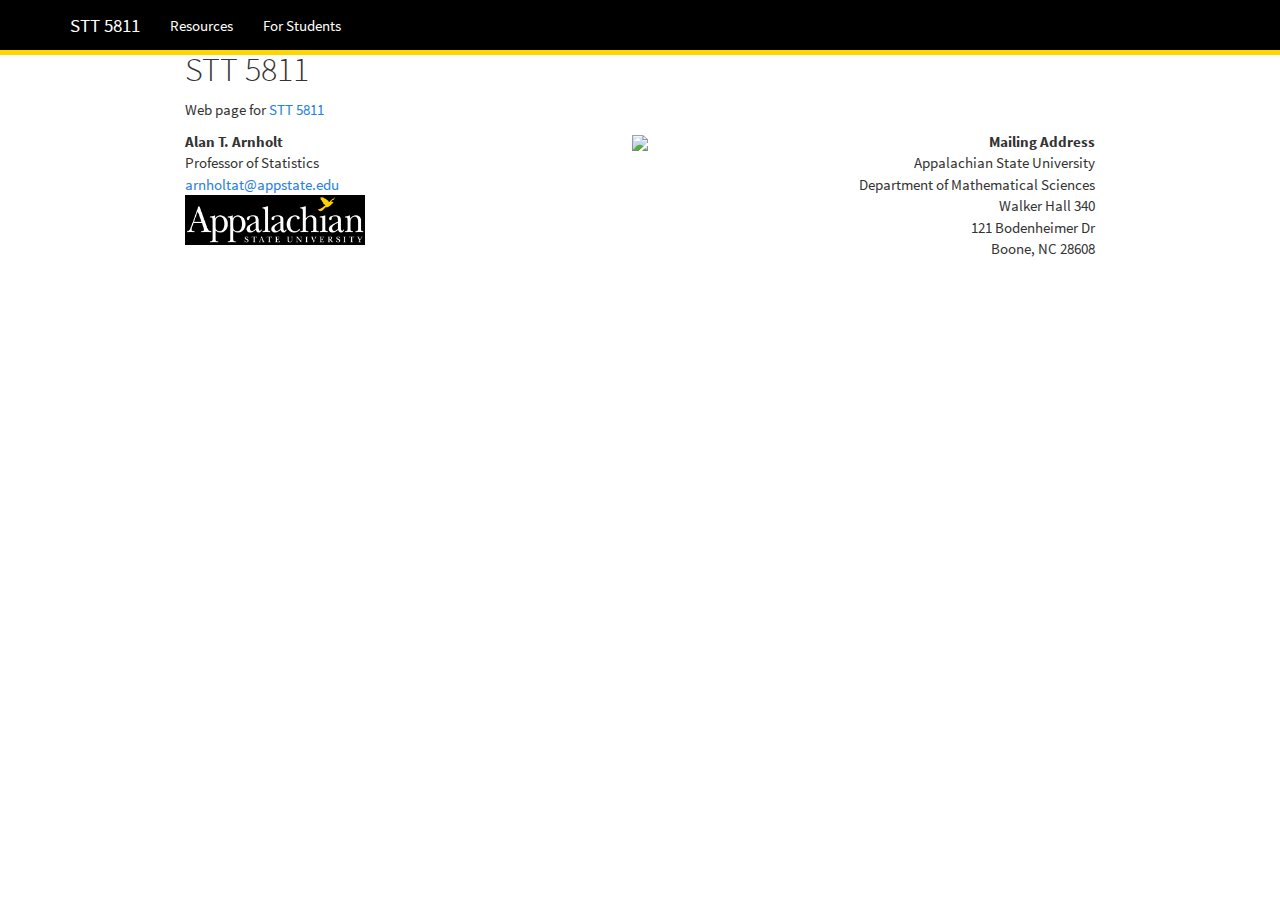
==== commit 8f129721: "tweaked" ====
--- a/README.html
+++ b/README.html
@@ -19,7 +19,6 @@
 <script src="site_libs/bootstrap-3.3.5/js/bootstrap.min.js"></script>
 <script src="site_libs/bootstrap-3.3.5/shim/html5shiv.min.js"></script>
 <script src="site_libs/bootstrap-3.3.5/shim/respond.min.js"></script>
-<link href="site_libs/font-awesome-4.5.0/css/font-awesome.min.css" rel="stylesheet" />
 
 <style type="text/css">code{white-space: pre;}</style>
 <link rel="stylesheet"
@@ -95,6 +94,7 @@
   outline: none;
 }
 </style>
+
 
 <style type="text/css">
 /* padding for bootstrap navbar */
@@ -240,6 +240,7 @@
   $('tr.header').parent('thead').parent('table').addClass('table table-condensed');
 });
 
+
 </script>
 
 <!-- dynamically load mathjax for compatibility with self-contained -->
